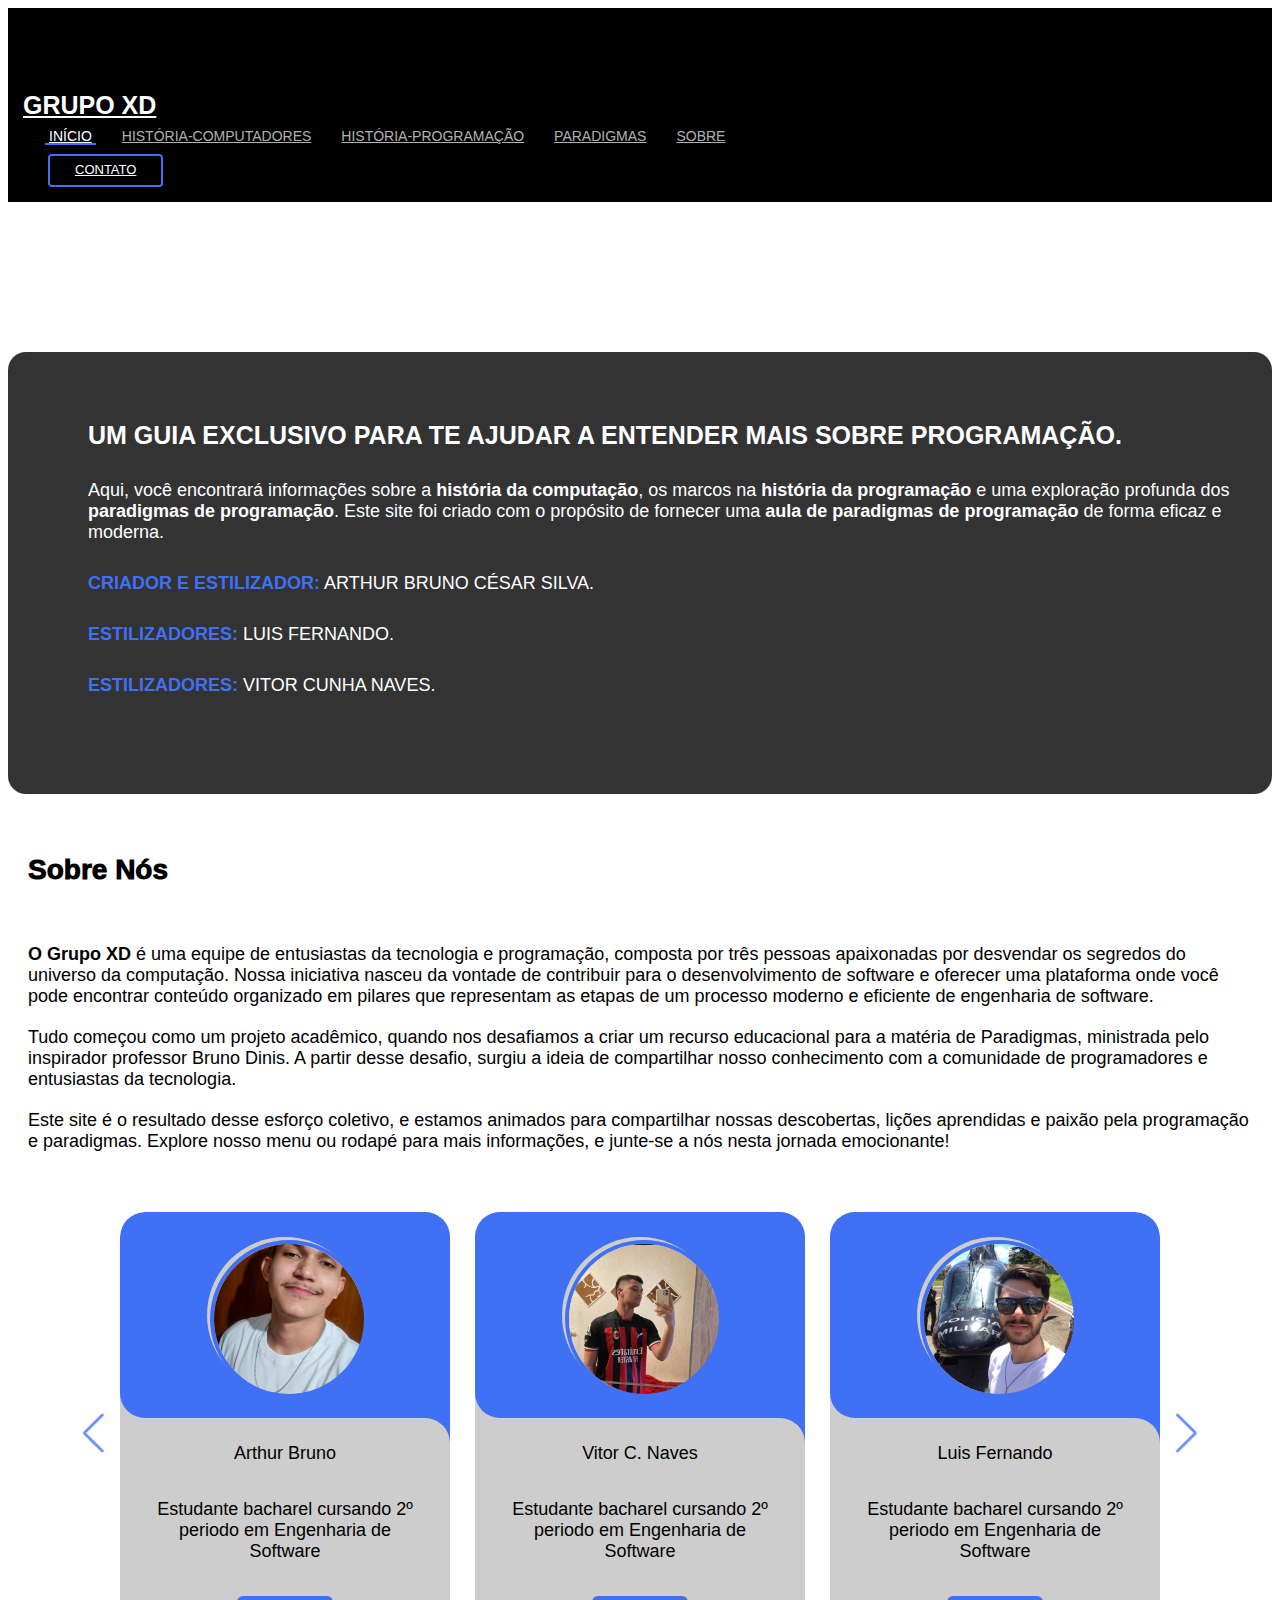
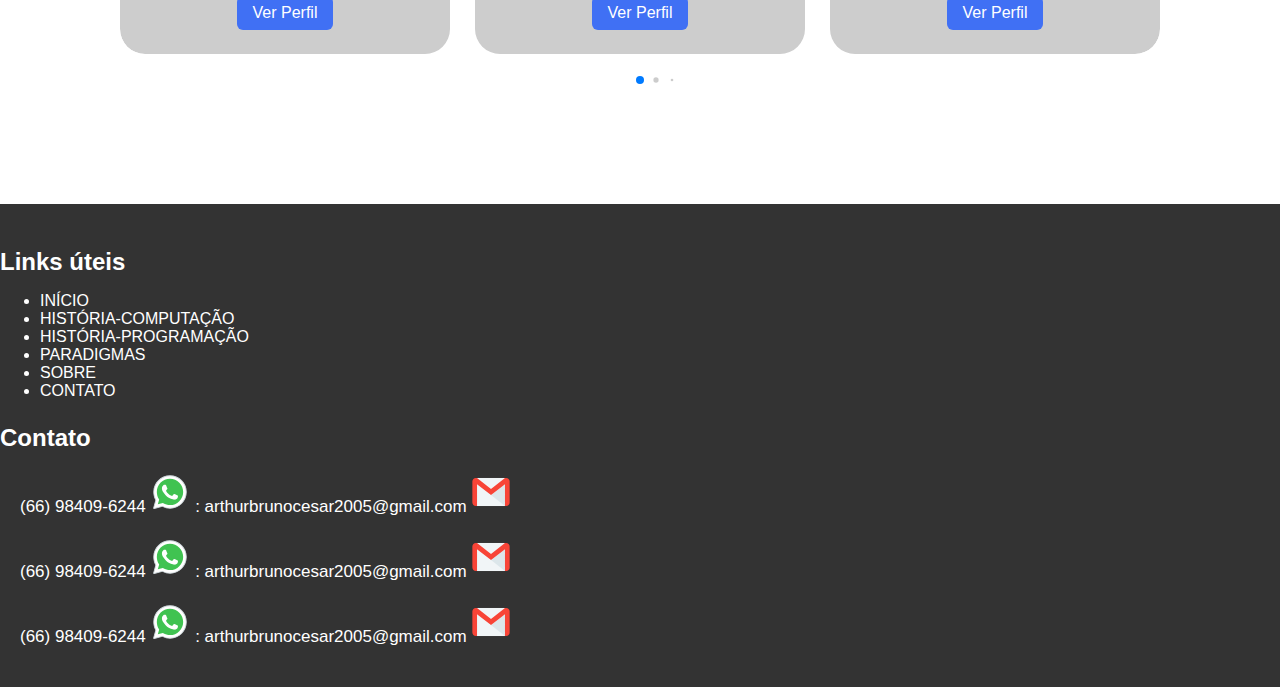
==== index.html @ 68b2c545 "Site-Paradigmas" ====
<!DOCTYPE html>
<html lang="pt-br">
<head>
    <meta charset="UTF-8">
    <meta http-equiv="X-UA-Compatible" content="IE=edge">
    <meta name="viewport" content="width=device-width, initial-scale=1.0">
    <!-- Bootstrap CSS -->
    <link rel="stylesheet" href="https://stackpath.bootstrapcdn.com/bootstrap/4.1.3/css/bootstrap.min.css" integrity="sha384-MCw98/SFnGE8fJT3GXwEOngsV7Zt27NXFoaoApmYm81iuXoPkFOJwJ8ERdknLPMO" crossorigin="anonymous">
    <link rel="stylesheet" href="slide/style.css/estilo-perfis-sobre-nos.css">
    <script src="https://cdnjs.cloudflare.com/ajax/libs/popper.js/1.14.3/umd/popper.min.js" integrity="sha384-ZMP7rVo3mIykV+2+9J3UJ46jBk0WLaUAdn689aCwoqbBJiSnjAK/l8WvCWPIPm49" crossorigin="anonymous"></script>
    <link href="site-estilo/css/estilo-site.css" rel="stylesheet">
    <link rel="stylesheet" href="https://use.fontawesome.com/releases/v5.13.0/css/all.css"> <!-- Adicione este link para o Font Awesome -->
    <title>GRUPO XD</title>
    <link href="https://fonts.googleapis.com/icon?family=Material+Icons" rel="stylesheet">

    <!-- Swiper CSS -->

</head>
<body>
  <header id="header" class="fixed-top">
    <div class="container d-flex align-items-center">
      <div class="logo">
        <img src="img/Imagem_logo-removebg-preview.png" class="logo-image">
      </div>
      <h1 class="logo mr-auto"><a href="#">GRUPO XD</a></h1>

      <!-- Ícone do menu hambúrguer -->

      
<div class="hamburger-menu">
  <a class="icon hamburger-icon pl-2 pr-2 p-1 float-right" href="#hamburger-icon" onclick="toggleMenu()">
    <i class="fa fa-bars" style="color: white;"></i>
  </a>
  <!-- Ícone "X" de fechamento -->
  <a class="icon close-icon pl-2 pr-2 p-1 float-right" href="#close-icon" onclick="toggleMenu()" style="display: none;">
    <i class="fa fa-times" style="color: #fff;"></i>
  </a>
</div>


      <!-- Menu de Navegação -->
       <nav class="nav-menu custom-nav-menu">
        <ul>
          <li class="active"><a href="index.html" id="Inicial1">Início</a></li>
          <li><a href="historia-computacao.html" id="Historia-Computacao1">História-Computadores</a></li>
          <li><a href="historia-programacao.html" id="Historia-Programação1" onclick="showSection('historia-programacao')">História-Programação</a></li>
          <li><a href="paradigmas.html" id="Paradigmas1" onclick="showSection('paradigmas')">Paradigmas</a></li>
          <li><a href="#">Sobre</a></li>
        </ul>
      </nav> <!-- Fim da nav -->
      <a href="#" class="get-started-btn scrollto">Contato</a>
    </div>
  </header>

  <!-- Adicione o código restante do corpo da página aqui -->

  <script>

function closeMenu() {
  const navMenu = document.querySelector('.custom-nav-menu'); // Use a classe correta do seu menu aqui
  const hamburgerIcon = document.querySelector('.hamburger-icon');
  const closeIcon = document.querySelector('.close-icon');
  const header = document.querySelector('.titulo-cabecalho-bootstrap');

  if (navMenu.classList.contains('show-menu')) {
    navMenu.classList.remove('show-menu'); // Fecha o menu

    // Atualiza a exibição dos ícones
    hamburgerIcon.style.display = 'block';
    closeIcon.style.display = 'none';

    // Reajusta a margem do cabeçalho
    header.style.marginTop = '150px'; // Ajuste este valor conforme necessário
  }
}

// Evento de redimensionamento da janela
window.addEventListener('resize', function () {
  if (window.innerWidth > 768) {
    // Chame closeMenu() ao redimensionar se necessário
    closeMenu();
  }
});

// Evento de rolagem
window.addEventListener('scroll', function () {
  // Chame closeMenu() ao rolar
  closeMenu();
});

function toggleMenu() {
  const navMenu = document.querySelector('.custom-nav-menu');
  const header = document.querySelector('.titulo-cabecalho-bootstrap');
  const hamburgerIcon = document.querySelector('.hamburger-icon');
  const closeIcon = document.querySelector('.close-icon');

  // Verifique se a classe 'show-menu' está presente no menu
  if (navMenu.classList.contains('show-menu')) {
    // Se o menu estiver aberto, remova a margem superior e esconda o ícone "X"
    header.style.marginTop = '150px';
    closeIcon.style.display = 'none';
    hamburgerIcon.style.display = 'block';
  } else {
    // Se o menu estiver fechado, adicione a margem superior e mostre o ícone "X"
    header.style.marginTop = '420px';
    closeIcon.style.display = 'block';
    hamburgerIcon.style.display = 'none';
  }
  
  // Adicione ou remova a classe 'show-menu' no menu
  navMenu.classList.toggle('show-menu');
}


// Adicione um evento de redimensionamento da janela
window.addEventListener('resize', function () {
  const navMenu = document.querySelector('.custom-nav-menu');
  const header = document.querySelector('.titulo-cabecalho-bootstrap');
  if (window.innerWidth > 768) {
    // Se a largura da tela for maior que 768px, feche o menu e redefina a margem superior
    header.style.marginTop = '150px';
    navMenu.classList.remove('show-menu');
  }
});

window.addEventListener('scroll', function () {
  const navMenu = document.querySelector('.nav-menu');
  if (window.scrollY > 150) {
    navMenu.classList.add('recolhida');
  } else {
    navMenu.classList.remove('recolhida');
  }
});








  </script>
</body>


<div class="container-fluid titulo-cabecalho-bootstrap col-11" style="border:17.5px solid color">
  <h2 class="titulo"><strong>UM GUIA EXCLUSIVO PARA TE AJUDAR A ENTENDER MAIS SOBRE PROGRAMAÇÃO.</strong></h2>
  <p class="texto">Aqui, você encontrará informações sobre a <strong>história da computação</strong>, os marcos na <strong>história da programação</strong> e uma exploração profunda dos <strong>paradigmas de programação</strong>. Este site foi criado com o propósito de fornecer uma <strong>aula de paradigmas de programação</strong> de forma eficaz e moderna.</p>
  <p class="texto"><span class="estilo"><strong>CRIADOR E ESTILIZADOR:</strong></span><span class="nome"> ARTHUR BRUNO CÉSAR SILVA</span>.</p>
  <p class="texto"><span class="estilo"><strong>ESTILIZADORES:</strong></span><span class="nome"> LUIS FERNANDO</span>.</p>
  <p class="texto"><span class="estilo"><strong>ESTILIZADORES:</strong></span><span class="nome"> VITOR CUNHA NAVES</span>.</p>
</div>
      <div class="container titulo-cabecalho-bootstrap-1">
        <h3>Sobre Nós</h3>
        <br>
            <p><strong>O Grupo XD</strong> é uma equipe de entusiastas da tecnologia e programação, composta por três pessoas apaixonadas por desvendar os segredos do universo da computação. Nossa iniciativa nasceu da vontade de contribuir para o desenvolvimento de software e oferecer uma plataforma onde você pode encontrar conteúdo organizado em pilares que representam as etapas de um processo moderno e eficiente de engenharia de software.</p>
            <p>Tudo começou como um projeto acadêmico, quando nos desafiamos a criar um recurso educacional para a matéria de Paradigmas, ministrada pelo inspirador professor Bruno Dinis. A partir desse desafio, surgiu a ideia de compartilhar nosso conhecimento com a comunidade de programadores e entusiastas da tecnologia.</p>
            <p>Este site é o resultado desse esforço coletivo, e estamos animados para compartilhar nossas descobertas, lições aprendidas e paixão pela programação e paradigmas. Explore nosso menu ou rodapé para mais informações, e junte-se a nós nesta jornada emocionante!</p>

<body1>
  
<div class="slide-container swiper">
  <div class="slide-content">
    <div class="card-wrapper swiper-wrapper">
      <div class="card swiper-slide">
        <div class="image-content">
          <span class="overlay"></span>

            <div class="card-image">
              <img src="img/Imagem-perfil-Arthur.jpg" alt="" class="card-img">
            </div>
        </div>

        <div class="card-content">
          <h2 class="name">Arthur Bruno</h2>
          <p class="descricao"> Estudante bacharel cursando 2º periodo em Engenharia de Software</p>

          <button class="button">Ver Perfil</button>
        </div>
      </div><div class="card swiper-slide">
        <div class="image-content">
          <span class="overlay"></span>

            <div class="card-image">
              <img src="img/Imagem-perfil-Vitor.jpg" alt="" class="card-img">
            </div>
        </div>

        <div class="card-content">
          <h2 class="name">Vitor C. Naves</h2>
          <p class="descricao"> Estudante bacharel cursando 2º periodo em Engenharia de Software</p>

          <button class="button">Ver Perfil</button>
        </div>
      </div><div class="card swiper-slide">
        <div class="image-content">
          <span class="overlay"></span>

            <div class="card-image">
              <img src="img/Imagem-perfil-Luiz.jpg" alt="" class="card-img">
            </div>
        </div>

        <div class="card-content">
          <h2 class="name">Luis Fernando </h2>
          <p class="descricao"> Estudante bacharel cursando 2º periodo em Engenharia de Software</p>

          <button class="button">Ver Perfil</button>
        </div>
      </div>
    </div>
  </div>
  <div class="swiper-button-next swiper-navBtn"></div>
  <div class="swiper-button-prev swiper-navBtn"></div>
  <div class="swiper-pagination"></div>

</div>
</body1>












            
            <footer class="rodape">
    <div class="container">
        <div class="row">
            <div class="col-md-6">
                <h4><span class="highlighted-text">Links úteis</span></h4>
                <ul>
                    <li><a href="#">INÍCIO</a></li>
                    <li><a href="#">HISTÓRIA-COMPUTAÇÃO</a></li>
                    <li><a href="#">HISTÓRIA-PROGRAMAÇÃO</a></li>
                    <li><a href="#">PARADIGMAS</a></li>
                    <li><a href="#">SOBRE</a></li>
                    <li><a href="#">CONTATO</a></li>
                </ul>
            </div>
            <div class="col-md-6">
                <h4><span class="highlighted-text">Contato</span></h4>
                <div class="text-left">
                <p>
                    (66) 98409-6244
                    <a href="https://wa.me/5566984096244">
                        <!-- Ícone do WhatsApp aqui -->
                        <svg xmlns="http://www.w3.org/2000/svg" x="0px" y="0px" width="40" height="40" viewBox="0 0 48 48">
                          <path fill="#fff" d="M4.9,43.3l2.7-9.8C5.9,30.6,5,27.3,5,24C5,13.5,13.5,5,24,5c5.1,0,9.8,2,13.4,5.6	C41,14.2,43,18.9,43,24c0,10.5-8.5,19-19,19c0,0,0,0,0,0h0c-3.2,0-6.3-0.8-9.1-2.3L4.9,43.3z"></path><path fill="#fff" d="M4.9,43.8c-0.1,0-0.3-0.1-0.4-0.1c-0.1-0.1-0.2-0.3-0.1-0.5L7,33.5c-1.6-2.9-2.5-6.2-2.5-9.6	C4.5,13.2,13.3,4.5,24,4.5c5.2,0,10.1,2,13.8,5.7c3.7,3.7,5.7,8.6,5.7,13.8c0,10.7-8.7,19.5-19.5,19.5c-3.2,0-6.3-0.8-9.1-2.3	L5,43.8C5,43.8,4.9,43.8,4.9,43.8z"></path><path fill="#cfd8dc" d="M24,5c5.1,0,9.8,2,13.4,5.6C41,14.2,43,18.9,43,24c0,10.5-8.5,19-19,19h0c-3.2,0-6.3-0.8-9.1-2.3	L4.9,43.3l2.7-9.8C5.9,30.6,5,27.3,5,24C5,13.5,13.5,5,24,5 M24,43L24,43L24,43 M24,43L24,43L24,43 M24,4L24,4C13,4,4,13,4,24	c0,3.4,0.8,6.7,2.5,9.6L3.9,43c-0.1,0.3,0,0.7,0.3,1c0.2,0.2,0.4,0.3,0.7,0.3c0.1,0,0.2,0,0.3,0l9.7-2.5c2.8,1.5,6,2.2,9.2,2.2	c11,0,20-9,20-20c0-5.3-2.1-10.4-5.8-14.1C34.4,6.1,29.4,4,24,4L24,4z"></path><path fill="#40c351" d="M35.2,12.8c-3-3-6.9-4.6-11.2-4.6C15.3,8.2,8.2,15.3,8.2,24c0,3,0.8,5.9,2.4,8.4L11,33l-1.6,5.8	l6-1.6l0.6,0.3c2.4,1.4,5.2,2.2,8,2.2h0c8.7,0,15.8-7.1,15.8-15.8C39.8,19.8,38.2,15.8,35.2,12.8z"></path><path fill="#fff" fill-rule="evenodd" d="M19.3,16c-0.4-0.8-0.7-0.8-1.1-0.8c-0.3,0-0.6,0-0.9,0	s-0.8,0.1-1.3,0.6c-0.4,0.5-1.7,1.6-1.7,4s1.7,4.6,1.9,4.9s3.3,5.3,8.1,7.2c4,1.6,4.8,1.3,5.7,1.2c0.9-0.1,2.8-1.1,3.2-2.3	c0.4-1.1,0.4-2.1,0.3-2.3c-0.1-0.2-0.4-0.3-0.9-0.6s-2.8-1.4-3.2-1.5c-0.4-0.2-0.8-0.2-1.1,0.2c-0.3,0.5-1.2,1.5-1.5,1.9	c-0.3,0.3-0.6,0.4-1,0.1c-0.5-0.2-2-0.7-3.8-2.4c-1.4-1.3-2.4-2.8-2.6-3.3c-0.3-0.5,0-0.7,0.2-1c0.2-0.2,0.5-0.6,0.7-0.8	c0.2-0.3,0.3-0.5,0.5-0.8c0.2-0.3,0.1-0.6,0-0.8C20.6,19.3,19.7,17,19.3,16z" clip-rule="evenodd"></path>
                          </svg>
                    </a>
                    : arthurbrunocesar2005@gmail.com
                    <a href="mailto:arthurbrunocesar2005@gmail.com">
                        <!-- Ícone do Gmail aqui -->
                        <?xml version="1.0" ?><!DOCTYPE svg  PUBLIC '-//W3C//DTD SVG 1.1//EN'  'http://www.w3.org/Graphics/SVG/1.1/DTD/svg11.dtd'><svg height="40" style="enable-background:new 0 0 512 512;" version="1.1" viewBox="0 0 512 512" width="40" xml:space="preserve" xmlns="http://www.w3.org/2000/svg" xmlns:xlink="http://www.w3.org/1999/xlink"><g id="_x31_12-gmail_x2C__email_x2C__mail"><g><g><g><rect height="358.87" style="fill:#F1F5F7;" width="357.904" x="77.045" y="76.565"/><path d="M256.002,293.738l178.947,141.697v-279.74L256.002,293.738z M256.002,293.738" style="fill:#DCE6EA;"/><path d="M449.861,76.565h-14.912L256.002,218.26L77.045,76.565H62.134      c-24.693,0-44.737,20.094-44.737,44.858v269.152c0,24.759,20.044,44.859,44.737,44.859h14.911v-279.74l178.957,138.014      l178.947-138.047v279.773h14.912c24.699,0,44.742-20.101,44.742-44.859V121.424C494.604,96.66,474.561,76.565,449.861,76.565      L449.861,76.565z M449.861,76.565" style="fill:#F84437;"/></g></g></g></g><g id="Layer_1"/></svg>
                    </a>
                </p>
                <p>
                    (66) 98409-6244
                    <a href="https://wa.me/5566984096244">
                        <!-- Ícone do WhatsApp aqui -->
                        <svg xmlns="http://www.w3.org/2000/svg" x="0px" y="0px" width="40" height="40" viewBox="0 0 48 48">
                          <path fill="#fff" d="M4.9,43.3l2.7-9.8C5.9,30.6,5,27.3,5,24C5,13.5,13.5,5,24,5c5.1,0,9.8,2,13.4,5.6	C41,14.2,43,18.9,43,24c0,10.5-8.5,19-19,19c0,0,0,0,0,0h0c-3.2,0-6.3-0.8-9.1-2.3L4.9,43.3z"></path><path fill="#fff" d="M4.9,43.8c-0.1,0-0.3-0.1-0.4-0.1c-0.1-0.1-0.2-0.3-0.1-0.5L7,33.5c-1.6-2.9-2.5-6.2-2.5-9.6	C4.5,13.2,13.3,4.5,24,4.5c5.2,0,10.1,2,13.8,5.7c3.7,3.7,5.7,8.6,5.7,13.8c0,10.7-8.7,19.5-19.5,19.5c-3.2,0-6.3-0.8-9.1-2.3	L5,43.8C5,43.8,4.9,43.8,4.9,43.8z"></path><path fill="#cfd8dc" d="M24,5c5.1,0,9.8,2,13.4,5.6C41,14.2,43,18.9,43,24c0,10.5-8.5,19-19,19h0c-3.2,0-6.3-0.8-9.1-2.3	L4.9,43.3l2.7-9.8C5.9,30.6,5,27.3,5,24C5,13.5,13.5,5,24,5 M24,43L24,43L24,43 M24,43L24,43L24,43 M24,4L24,4C13,4,4,13,4,24	c0,3.4,0.8,6.7,2.5,9.6L3.9,43c-0.1,0.3,0,0.7,0.3,1c0.2,0.2,0.4,0.3,0.7,0.3c0.1,0,0.2,0,0.3,0l9.7-2.5c2.8,1.5,6,2.2,9.2,2.2	c11,0,20-9,20-20c0-5.3-2.1-10.4-5.8-14.1C34.4,6.1,29.4,4,24,4L24,4z"></path><path fill="#40c351" d="M35.2,12.8c-3-3-6.9-4.6-11.2-4.6C15.3,8.2,8.2,15.3,8.2,24c0,3,0.8,5.9,2.4,8.4L11,33l-1.6,5.8	l6-1.6l0.6,0.3c2.4,1.4,5.2,2.2,8,2.2h0c8.7,0,15.8-7.1,15.8-15.8C39.8,19.8,38.2,15.8,35.2,12.8z"></path><path fill="#fff" fill-rule="evenodd" d="M19.3,16c-0.4-0.8-0.7-0.8-1.1-0.8c-0.3,0-0.6,0-0.9,0	s-0.8,0.1-1.3,0.6c-0.4,0.5-1.7,1.6-1.7,4s1.7,4.6,1.9,4.9s3.3,5.3,8.1,7.2c4,1.6,4.8,1.3,5.7,1.2c0.9-0.1,2.8-1.1,3.2-2.3	c0.4-1.1,0.4-2.1,0.3-2.3c-0.1-0.2-0.4-0.3-0.9-0.6s-2.8-1.4-3.2-1.5c-0.4-0.2-0.8-0.2-1.1,0.2c-0.3,0.5-1.2,1.5-1.5,1.9	c-0.3,0.3-0.6,0.4-1,0.1c-0.5-0.2-2-0.7-3.8-2.4c-1.4-1.3-2.4-2.8-2.6-3.3c-0.3-0.5,0-0.7,0.2-1c0.2-0.2,0.5-0.6,0.7-0.8	c0.2-0.3,0.3-0.5,0.5-0.8c0.2-0.3,0.1-0.6,0-0.8C20.6,19.3,19.7,17,19.3,16z" clip-rule="evenodd"></path>
                          </svg>
                    </a>
                    : arthurbrunocesar2005@gmail.com
                    <a href="mailto:arthurbrunocesar2005@gmail.com">
                        <!-- Ícone do Gmail aqui -->
                        <?xml version="1.0" ?><!DOCTYPE svg  PUBLIC '-//W3C//DTD SVG 1.1//EN'  'http://www.w3.org/Graphics/SVG/1.1/DTD/svg11.dtd'><svg height="40" style="enable-background:new 0 0 512 512;" version="1.1" viewBox="0 0 512 512" width="40" xml:space="preserve" xmlns="http://www.w3.org/2000/svg" xmlns:xlink="http://www.w3.org/1999/xlink"><g id="_x31_12-gmail_x2C__email_x2C__mail"><g><g><g><rect height="358.87" style="fill:#F1F5F7;" width="357.904" x="77.045" y="76.565"/><path d="M256.002,293.738l178.947,141.697v-279.74L256.002,293.738z M256.002,293.738" style="fill:#DCE6EA;"/><path d="M449.861,76.565h-14.912L256.002,218.26L77.045,76.565H62.134      c-24.693,0-44.737,20.094-44.737,44.858v269.152c0,24.759,20.044,44.859,44.737,44.859h14.911v-279.74l178.957,138.014      l178.947-138.047v279.773h14.912c24.699,0,44.742-20.101,44.742-44.859V121.424C494.604,96.66,474.561,76.565,449.861,76.565      L449.861,76.565z M449.861,76.565" style="fill:#F84437;"/></g></g></g></g><g id="Layer_1"/></svg>
                    </a>
                </p>
                <p>
                    (66) 98409-6244
                    <a href="https://wa.me/5566984096244">
                        <!-- Ícone do WhatsApp aqui -->
                        <svg xmlns="http://www.w3.org/2000/svg" x="0px" y="0px" width="40" height="40" viewBox="0 0 48 48">
                          <path fill="#fff" d="M4.9,43.3l2.7-9.8C5.9,30.6,5,27.3,5,24C5,13.5,13.5,5,24,5c5.1,0,9.8,2,13.4,5.6	C41,14.2,43,18.9,43,24c0,10.5-8.5,19-19,19c0,0,0,0,0,0h0c-3.2,0-6.3-0.8-9.1-2.3L4.9,43.3z"></path><path fill="#fff" d="M4.9,43.8c-0.1,0-0.3-0.1-0.4-0.1c-0.1-0.1-0.2-0.3-0.1-0.5L7,33.5c-1.6-2.9-2.5-6.2-2.5-9.6	C4.5,13.2,13.3,4.5,24,4.5c5.2,0,10.1,2,13.8,5.7c3.7,3.7,5.7,8.6,5.7,13.8c0,10.7-8.7,19.5-19.5,19.5c-3.2,0-6.3-0.8-9.1-2.3	L5,43.8C5,43.8,4.9,43.8,4.9,43.8z"></path><path fill="#cfd8dc" d="M24,5c5.1,0,9.8,2,13.4,5.6C41,14.2,43,18.9,43,24c0,10.5-8.5,19-19,19h0c-3.2,0-6.3-0.8-9.1-2.3	L4.9,43.3l2.7-9.8C5.9,30.6,5,27.3,5,24C5,13.5,13.5,5,24,5 M24,43L24,43L24,43 M24,43L24,43L24,43 M24,4L24,4C13,4,4,13,4,24	c0,3.4,0.8,6.7,2.5,9.6L3.9,43c-0.1,0.3,0,0.7,0.3,1c0.2,0.2,0.4,0.3,0.7,0.3c0.1,0,0.2,0,0.3,0l9.7-2.5c2.8,1.5,6,2.2,9.2,2.2	c11,0,20-9,20-20c0-5.3-2.1-10.4-5.8-14.1C34.4,6.1,29.4,4,24,4L24,4z"></path><path fill="#40c351" d="M35.2,12.8c-3-3-6.9-4.6-11.2-4.6C15.3,8.2,8.2,15.3,8.2,24c0,3,0.8,5.9,2.4,8.4L11,33l-1.6,5.8	l6-1.6l0.6,0.3c2.4,1.4,5.2,2.2,8,2.2h0c8.7,0,15.8-7.1,15.8-15.8C39.8,19.8,38.2,15.8,35.2,12.8z"></path><path fill="#fff" fill-rule="evenodd" d="M19.3,16c-0.4-0.8-0.7-0.8-1.1-0.8c-0.3,0-0.6,0-0.9,0	s-0.8,0.1-1.3,0.6c-0.4,0.5-1.7,1.6-1.7,4s1.7,4.6,1.9,4.9s3.3,5.3,8.1,7.2c4,1.6,4.8,1.3,5.7,1.2c0.9-0.1,2.8-1.1,3.2-2.3	c0.4-1.1,0.4-2.1,0.3-2.3c-0.1-0.2-0.4-0.3-0.9-0.6s-2.8-1.4-3.2-1.5c-0.4-0.2-0.8-0.2-1.1,0.2c-0.3,0.5-1.2,1.5-1.5,1.9	c-0.3,0.3-0.6,0.4-1,0.1c-0.5-0.2-2-0.7-3.8-2.4c-1.4-1.3-2.4-2.8-2.6-3.3c-0.3-0.5,0-0.7,0.2-1c0.2-0.2,0.5-0.6,0.7-0.8	c0.2-0.3,0.3-0.5,0.5-0.8c0.2-0.3,0.1-0.6,0-0.8C20.6,19.3,19.7,17,19.3,16z" clip-rule="evenodd"></path>
                          </svg>
                    </a>
                    : arthurbrunocesar2005@gmail.com
                    <a href="mailto:arthurbrunocesar2005@gmail.com">
                        <!-- Ícone do Gmail aqui -->
                        <?xml version="1.0" ?><!DOCTYPE svg  PUBLIC '-//W3C//DTD SVG 1.1//EN'  'http://www.w3.org/Graphics/SVG/1.1/DTD/svg11.dtd'><svg height="40" style="enable-background:new 0 0 512 512;" version="1.1" viewBox="0 0 512 512" width="40" xml:space="preserve" xmlns="http://www.w3.org/2000/svg" xmlns:xlink="http://www.w3.org/1999/xlink"><g id="_x31_12-gmail_x2C__email_x2C__mail"><g><g><g><rect height="358.87" style="fill:#F1F5F7;" width="357.904" x="77.045" y="76.565"/><path d="M256.002,293.738l178.947,141.697v-279.74L256.002,293.738z M256.002,293.738" style="fill:#DCE6EA;"/><path d="M449.861,76.565h-14.912L256.002,218.26L77.045,76.565H62.134      c-24.693,0-44.737,20.094-44.737,44.858v269.152c0,24.759,20.044,44.859,44.737,44.859h14.911v-279.74l178.957,138.014      l178.947-138.047v279.773h14.912c24.699,0,44.742-20.101,44.742-44.859V121.424C494.604,96.66,474.561,76.565,449.861,76.565      L449.861,76.565z M449.861,76.565" style="fill:#F84437;"/></g></g></g></g><g id="Layer_1"/></svg>
                    </a>
                </p>
            </div>
        </div>
    </div>
</footer>   

    <script src="https://code.jquery.com/jquery-3.3.1.slim.min.js" integrity="sha384-q8i/X+965DzO0rT7abK41JStQIAqVgRVzpbzo5smXKp4YfRvH+8abtTE1Pi6jizo" crossorigin="anonymous"></script>
    <script src="https://stackpath.bootstrapcdn.com/bootstrap/4.1.3/js/bootstrap.min.js" integrity="sha384-ChfqqxuZUCnJSK3+MXmPNIyE6ZbWh2IMqE241rYiqJxyMiZ6OW/JmZQ5stwEULTy" crossorigin="anonymous"></script>
    <!-- Swiper JS-->
    <script src="js/swiper-bundle.min.js"></script>
    <!--- JavaScript-->
    <script src="js/script.js"></script>
</body>
</html>
---- slide/style.css/estilo-perfis-sobre-nos.css ----
/**
 * Swiper 8.1.6
 * Most modern mobile touch slider and framework with hardware accelerated transitions
 * https://swiperjs.com
 *
 * Copyright 2014-2022 Vladimir Kharlampidi
 *
 * Released under the MIT License
 *
 * Released on: May 25, 2022
 */

 @font-face{font-family:swiper-icons;src:url('data:application/font-woff;charset=utf-8;base64, [base64]//wADZ2x5ZgAAAywAAADMAAAD2MHtryVoZWFkAAABbAAAADAAAAA2E2+eoWhoZWEAAAGcAAAAHwAAACQC9gDzaG10eAAAAigAAAAZAAAArgJkABFsb2NhAAAC0AAAAFoAAABaFQAUGG1heHAAAAG8AAAAHwAAACAAcABAbmFtZQAAA/gAAAE5AAACXvFdBwlwb3N0AAAFNAAAAGIAAACE5s74hXjaY2BkYGAAYpf5Hu/j+W2+MnAzMYDAzaX6QjD6/4//Bxj5GA8AuRwMYGkAPywL13jaY2BkYGA88P8Agx4j+/8fQDYfA1AEBWgDAIB2BOoAeNpjYGRgYNBh4GdgYgABEMnIABJzYNADCQAACWgAsQB42mNgYfzCOIGBlYGB0YcxjYGBwR1Kf2WQZGhhYGBiYGVmgAFGBiQQkOaawtDAoMBQxXjg/wEGPcYDDA4wNUA2CCgwsAAAO4EL6gAAeNpj2M0gyAACqxgGNWBkZ2D4/wMA+xkDdgAAAHjaY2BgYGaAYBkGRgYQiAHyGMF8FgYHIM3DwMHABGQrMOgyWDLEM1T9/w8UBfEMgLzE////P/5//f/V/xv+r4eaAAeMbAxwIUYmIMHEgKYAYjUcsDAwsLKxc3BycfPw8jEQA/[base64]/uznmfPFBNODM2K7MTQ45YEAZqGP81AmGGcF3iPqOop0r1SPTaTbVkfUe4HXj97wYE+yNwWYxwWu4v1ugWHgo3S1XdZEVqWM7ET0cfnLGxWfkgR42o2PvWrDMBSFj/IHLaF0zKjRgdiVMwScNRAoWUoH78Y2icB/yIY09An6AH2Bdu/UB+yxopYshQiEvnvu0dURgDt8QeC8PDw7Fpji3fEA4z/PEJ6YOB5hKh4dj3EvXhxPqH/SKUY3rJ7srZ4FZnh1PMAtPhwP6fl2PMJMPDgeQ4rY8YT6Gzao0eAEA409DuggmTnFnOcSCiEiLMgxCiTI6Cq5DZUd3Qmp10vO0LaLTd2cjN4fOumlc7lUYbSQcZFkutRG7g6JKZKy0RmdLY680CDnEJ+UMkpFFe1RN7nxdVpXrC4aTtnaurOnYercZg2YVmLN/d/gczfEimrE/fs/bOuq29Zmn8tloORaXgZgGa78yO9/cnXm2BpaGvq25Dv9S4E9+5SIc9PqupJKhYFSSl47+Qcr1mYNAAAAeNptw0cKwkAAAMDZJA8Q7OUJvkLsPfZ6zFVERPy8qHh2YER+3i/BP83vIBLLySsoKimrqKqpa2hp6+jq6RsYGhmbmJqZSy0sraxtbO3sHRydnEMU4uR6yx7JJXveP7WrDycAAAAAAAH//wACeNpjYGRgYOABYhkgZgJCZgZNBkYGLQZtIJsFLMYAAAw3ALgAeNolizEKgDAQBCchRbC2sFER0YD6qVQiBCv/H9ezGI6Z5XBAw8CBK/m5iQQVauVbXLnOrMZv2oLdKFa8Pjuru2hJzGabmOSLzNMzvutpB3N42mNgZGBg4GKQYzBhYMxJLMlj4GBgAYow/P/PAJJhLM6sSoWKfWCAAwDAjgbRAAB42mNgYGBkAIIbCZo5IPrmUn0hGA0AO8EFTQAA');font-weight:400;font-style:normal}:root{--swiper-theme-color:#007aff}.swiper{margin-left:auto;margin-right:auto;position:relative;overflow:hidden;list-style:none;padding:0;z-index:1}.swiper-vertical>.swiper-wrapper{flex-direction:column}.swiper-wrapper{position:relative;width:100%;height:100%;z-index:1;display:flex;transition-property:transform;box-sizing:content-box}.swiper-android .swiper-slide,.swiper-wrapper{transform:translate3d(0px,0,0)}.swiper-pointer-events{touch-action:pan-y}.swiper-pointer-events.swiper-vertical{touch-action:pan-x}.swiper-slide{flex-shrink:0;width:100%;height:100%;position:relative;transition-property:transform}.swiper-slide-invisible-blank{visibility:hidden}.swiper-autoheight,.swiper-autoheight .swiper-slide{height:auto}.swiper-autoheight .swiper-wrapper{align-items:flex-start;transition-property:transform,height}.swiper-backface-hidden .swiper-slide{transform:translateZ(0);-webkit-backface-visibility:hidden;backface-visibility:hidden}.swiper-3d,.swiper-3d.swiper-css-mode .swiper-wrapper{perspective:1200px}.swiper-3d .swiper-cube-shadow,.swiper-3d .swiper-slide,.swiper-3d .swiper-slide-shadow,.swiper-3d .swiper-slide-shadow-bottom,.swiper-3d .swiper-slide-shadow-left,.swiper-3d .swiper-slide-shadow-right,.swiper-3d .swiper-slide-shadow-top,.swiper-3d .swiper-wrapper{transform-style:preserve-3d}.swiper-3d .swiper-slide-shadow,.swiper-3d .swiper-slide-shadow-bottom,.swiper-3d .swiper-slide-shadow-left,.swiper-3d .swiper-slide-shadow-right,.swiper-3d .swiper-slide-shadow-top{position:absolute;left:0;top:0;width:100%;height:100%;pointer-events:none;z-index:10}.swiper-3d .swiper-slide-shadow{background:rgba(0,0,0,.15)}.swiper-3d .swiper-slide-shadow-left{background-image:linear-gradient(to left,rgba(0,0,0,.5),rgba(0,0,0,0))}.swiper-3d .swiper-slide-shadow-right{background-image:linear-gradient(to right,rgba(0,0,0,.5),rgba(0,0,0,0))}.swiper-3d .swiper-slide-shadow-top{background-image:linear-gradient(to top,rgba(0,0,0,.5),rgba(0,0,0,0))}.swiper-3d .swiper-slide-shadow-bottom{background-image:linear-gradient(to bottom,rgba(0,0,0,.5),rgba(0,0,0,0))}.swiper-css-mode>.swiper-wrapper{overflow:auto;scrollbar-width:none;-ms-overflow-style:none}.swiper-css-mode>.swiper-wrapper::-webkit-scrollbar{display:none}.swiper-css-mode>.swiper-wrapper>.swiper-slide{scroll-snap-align:start start}.swiper-horizontal.swiper-css-mode>.swiper-wrapper{scroll-snap-type:x mandatory}.swiper-vertical.swiper-css-mode>.swiper-wrapper{scroll-snap-type:y mandatory}.swiper-centered>.swiper-wrapper::before{content:'';flex-shrink:0;order:9999}.swiper-centered.swiper-horizontal>.swiper-wrapper>.swiper-slide:first-child{margin-inline-start:var(--swiper-centered-offset-before)}.swiper-centered.swiper-horizontal>.swiper-wrapper::before{height:100%;min-height:1px;width:var(--swiper-centered-offset-after)}.swiper-centered.swiper-vertical>.swiper-wrapper>.swiper-slide:first-child{margin-block-start:var(--swiper-centered-offset-before)}.swiper-centered.swiper-vertical>.swiper-wrapper::before{width:100%;min-width:1px;height:var(--swiper-centered-offset-after)}.swiper-centered>.swiper-wrapper>.swiper-slide{scroll-snap-align:center center}.swiper-virtual .swiper-slide{-webkit-backface-visibility:hidden;transform:translateZ(0)}.swiper-virtual.swiper-css-mode .swiper-wrapper::after{content:'';position:absolute;left:0;top:0;pointer-events:none}.swiper-virtual.swiper-css-mode.swiper-horizontal .swiper-wrapper::after{height:1px;width:var(--swiper-virtual-size)}.swiper-virtual.swiper-css-mode.swiper-vertical .swiper-wrapper::after{width:1px;height:var(--swiper-virtual-size)}:root{--swiper-navigation-size:44px}.swiper-button-next,.swiper-button-prev{position:absolute;top:50%;width:calc(var(--swiper-navigation-size)/ 44 * 27);height:var(--swiper-navigation-size);margin-top:calc(0px - (var(--swiper-navigation-size)/ 2));z-index:10;cursor:pointer;display:flex;align-items:center;justify-content:center;color:var(--swiper-navigation-color,var(--swiper-theme-color))}.swiper-button-next.swiper-button-disabled,.swiper-button-prev.swiper-button-disabled{opacity:.35;cursor:auto;pointer-events:none}.swiper-button-next.swiper-button-hidden,.swiper-button-prev.swiper-button-hidden{opacity:0;cursor:auto;pointer-events:none}.swiper-button-next:after,.swiper-button-prev:after{font-family:swiper-icons;font-size:var(--swiper-navigation-size);text-transform:none!important;letter-spacing:0;font-variant:initial;line-height:1}.swiper-button-prev,.swiper-rtl .swiper-button-next{left:10px;right:auto}.swiper-button-prev:after,.swiper-rtl .swiper-button-next:after{content:'prev'}.swiper-button-next,.swiper-rtl .swiper-button-prev{right:10px;left:auto}.swiper-button-next:after,.swiper-rtl .swiper-button-prev:after{content:'next'}.swiper-button-lock{display:none}.swiper-pagination{position:absolute;text-align:center;transition:.3s opacity;transform:translate3d(0,0,0);z-index:10}.swiper-pagination.swiper-pagination-hidden{opacity:0}.swiper-horizontal>.swiper-pagination-bullets,.swiper-pagination-bullets.swiper-pagination-horizontal,.swiper-pagination-custom,.swiper-pagination-fraction{bottom:10px;left:0;width:100%}.swiper-pagination-bullets-dynamic{overflow:hidden;font-size:0}.swiper-pagination-bullets-dynamic .swiper-pagination-bullet{transform:scale(.33);position:relative}.swiper-pagination-bullets-dynamic .swiper-pagination-bullet-active{transform:scale(1)}.swiper-pagination-bullets-dynamic .swiper-pagination-bullet-active-main{transform:scale(1)}.swiper-pagination-bullets-dynamic .swiper-pagination-bullet-active-prev{transform:scale(.66)}.swiper-pagination-bullets-dynamic .swiper-pagination-bullet-active-prev-prev{transform:scale(.33)}.swiper-pagination-bullets-dynamic .swiper-pagination-bullet-active-next{transform:scale(.66)}.swiper-pagination-bullets-dynamic .swiper-pagination-bullet-active-next-next{transform:scale(.33)}.swiper-pagination-bullet{width:var(--swiper-pagination-bullet-width,var(--swiper-pagination-bullet-size,8px));height:var(--swiper-pagination-bullet-height,var(--swiper-pagination-bullet-size,8px));display:inline-block;border-radius:50%;background:var(--swiper-pagination-bullet-inactive-color,#000);opacity:var(--swiper-pagination-bullet-inactive-opacity, .2)}button.swiper-pagination-bullet{border:none;margin:0;padding:0;box-shadow:none;-webkit-appearance:none;appearance:none}.swiper-pagination-clickable .swiper-pagination-bullet{cursor:pointer}.swiper-pagination-bullet:only-child{display:none!important}.swiper-pagination-bullet-active{opacity:var(--swiper-pagination-bullet-opacity, 1);background:var(--swiper-pagination-color,var(--swiper-theme-color))}.swiper-pagination-vertical.swiper-pagination-bullets,.swiper-vertical>.swiper-pagination-bullets{right:10px;top:50%;transform:translate3d(0px,-50%,0)}.swiper-pagination-vertical.swiper-pagination-bullets .swiper-pagination-bullet,.swiper-vertical>.swiper-pagination-bullets .swiper-pagination-bullet{margin:var(--swiper-pagination-bullet-vertical-gap,6px) 0;display:block}.swiper-pagination-vertical.swiper-pagination-bullets.swiper-pagination-bullets-dynamic,.swiper-vertical>.swiper-pagination-bullets.swiper-pagination-bullets-dynamic{top:50%;transform:translateY(-50%);width:8px}.swiper-pagination-vertical.swiper-pagination-bullets.swiper-pagination-bullets-dynamic .swiper-pagination-bullet,.swiper-vertical>.swiper-pagination-bullets.swiper-pagination-bullets-dynamic .swiper-pagination-bullet{display:inline-block;transition:.2s transform,.2s top}.swiper-horizontal>.swiper-pagination-bullets .swiper-pagination-bullet,.swiper-pagination-horizontal.swiper-pagination-bullets .swiper-pagination-bullet{margin:0 var(--swiper-pagination-bullet-horizontal-gap,4px)}.swiper-horizontal>.swiper-pagination-bullets.swiper-pagination-bullets-dynamic,.swiper-pagination-horizontal.swiper-pagination-bullets.swiper-pagination-bullets-dynamic{left:50%;transform:translateX(-50%);white-space:nowrap}.swiper-horizontal>.swiper-pagination-bullets.swiper-pagination-bullets-dynamic .swiper-pagination-bullet,.swiper-pagination-horizontal.swiper-pagination-bullets.swiper-pagination-bullets-dynamic .swiper-pagination-bullet{transition:.2s transform,.2s left}.swiper-horizontal.swiper-rtl>.swiper-pagination-bullets-dynamic .swiper-pagination-bullet{transition:.2s transform,.2s right}.swiper-pagination-progressbar{background:rgba(0,0,0,.25);position:absolute}.swiper-pagination-progressbar .swiper-pagination-progressbar-fill{background:var(--swiper-pagination-color,var(--swiper-theme-color));position:absolute;left:0;top:0;width:100%;height:100%;transform:scale(0);transform-origin:left top}.swiper-rtl .swiper-pagination-progressbar .swiper-pagination-progressbar-fill{transform-origin:right top}.swiper-horizontal>.swiper-pagination-progressbar,.swiper-pagination-progressbar.swiper-pagination-horizontal,.swiper-pagination-progressbar.swiper-pagination-vertical.swiper-pagination-progressbar-opposite,.swiper-vertical>.swiper-pagination-progressbar.swiper-pagination-progressbar-opposite{width:100%;height:4px;left:0;top:0}.swiper-horizontal>.swiper-pagination-progressbar.swiper-pagination-progressbar-opposite,.swiper-pagination-progressbar.swiper-pagination-horizontal.swiper-pagination-progressbar-opposite,.swiper-pagination-progressbar.swiper-pagination-vertical,.swiper-vertical>.swiper-pagination-progressbar{width:4px;height:100%;left:0;top:0}.swiper-pagination-lock{display:none}.swiper-scrollbar{border-radius:10px;position:relative;-ms-touch-action:none;
    background:rgba(0,0,0,.1)}.swiper-horizontal>.swiper-scrollbar{position:absolute;left:1%;bottom:3px;z-index:50;height:5px;width:98%}.swiper-vertical>.swiper-scrollbar{position:absolute;right:3px;top:1%;z-index:50;width:5px;height:98%}.swiper-scrollbar-drag{height:100%;width:100%;position:relative;background:rgba(0,0,0,.5);border-radius:10px;left:0;top:0}.swiper-scrollbar-cursor-drag{cursor:move}.swiper-scrollbar-lock{display:none}.swiper-zoom-container{width:100%;height:100%;display:flex;justify-content:center;align-items:center;text-align:center}.swiper-zoom-container>canvas,.swiper-zoom-container>img,.swiper-zoom-container>svg{max-width:100%;max-height:100%;object-fit:contain}.swiper-slide-zoomed{cursor:move}.swiper-lazy-preloader{width:42px;height:42px;position:absolute;left:50%;top:50%;margin-left:-21px;margin-top:-21px;z-index:10;transform-origin:50%;box-sizing:border-box;border:4px solid var(--swiper-preloader-color,var(--swiper-theme-color));border-radius:50%;border-top-color:transparent}.swiper-watch-progress .swiper-slide-visible .swiper-lazy-preloader,.swiper:not(.swiper-watch-progress) .swiper-lazy-preloader{animation:swiper-preloader-spin 1s infinite linear}.swiper-lazy-preloader-white{--swiper-preloader-color:#fff}.swiper-lazy-preloader-black{--swiper-preloader-color:#000}@keyframes swiper-preloader-spin{0%{transform:rotate(0deg)}100%{transform:rotate(360deg)}}.swiper .swiper-notification{position:absolute;left:0;top:0;pointer-events:none;opacity:0;z-index:-1000}.swiper-free-mode>.swiper-wrapper{transition-timing-function:ease-out;margin:0 auto}.swiper-grid>.swiper-wrapper{flex-wrap:wrap}.swiper-grid-column>.swiper-wrapper{flex-wrap:wrap;flex-direction:column}.swiper-fade.swiper-free-mode .swiper-slide{transition-timing-function:ease-out}.swiper-fade .swiper-slide{pointer-events:none;transition-property:opacity}.swiper-fade .swiper-slide .swiper-slide{pointer-events:none}.swiper-fade .swiper-slide-active,.swiper-fade .swiper-slide-active .swiper-slide-active{pointer-events:auto}.swiper-cube{overflow:visible}.swiper-cube .swiper-slide{pointer-events:none;-webkit-backface-visibility:hidden;backface-visibility:hidden;z-index:1;visibility:hidden;transform-origin:0 0;width:100%;height:100%}.swiper-cube .swiper-slide .swiper-slide{pointer-events:none}.swiper-cube.swiper-rtl .swiper-slide{transform-origin:100% 0}.swiper-cube .swiper-slide-active,.swiper-cube .swiper-slide-active .swiper-slide-active{pointer-events:auto}.swiper-cube .swiper-slide-active,.swiper-cube .swiper-slide-next,.swiper-cube .swiper-slide-next+.swiper-slide,.swiper-cube .swiper-slide-prev{pointer-events:auto;visibility:visible}.swiper-cube .swiper-slide-shadow-bottom,.swiper-cube .swiper-slide-shadow-left,.swiper-cube .swiper-slide-shadow-right,.swiper-cube .swiper-slide-shadow-top{z-index:0;-webkit-backface-visibility:hidden;backface-visibility:hidden}.swiper-cube .swiper-cube-shadow{position:absolute;left:0;bottom:0px;width:100%;height:100%;opacity:.6;z-index:0}.swiper-cube .swiper-cube-shadow:before{content:'';background:#000;position:absolute;left:0;top:0;bottom:0;right:0;filter:blur(50px)}.swiper-flip{overflow:visible}.swiper-flip .swiper-slide{pointer-events:none;-webkit-backface-visibility:hidden;backface-visibility:hidden;z-index:1}.swiper-flip .swiper-slide .swiper-slide{pointer-events:none}.swiper-flip .swiper-slide-active,.swiper-flip .swiper-slide-active .swiper-slide-active{pointer-events:auto}.swiper-flip .swiper-slide-shadow-bottom,.swiper-flip .swiper-slide-shadow-left,.swiper-flip .swiper-slide-shadow-right,.swiper-flip .swiper-slide-shadow-top{z-index:0;-webkit-backface-visibility:hidden;backface-visibility:hidden}.swiper-creative .swiper-slide{-webkit-backface-visibility:hidden;backface-visibility:hidden;overflow:hidden;transition-property:transform,opacity,height}.swiper-cards{overflow:visible}.swiper-cards .swiper-slide{transform-origin:center bottom;-webkit-backface-visibility:hidden;backface-visibility:hidden;overflow:hidden}
---- site-estilo/css/estilo-site.css ----
/* Código CSS */
html {
  scroll-behavior: smooth;
}

/* Código Básico */
@import url('https://fonts.googleapis.com/css2?family=Poppins:wght@300;400;500;600;&display=swap');
.hamburger-menu {
  display: none;
}
body{
  font-family: "Open sans", sans-serif;
  color: #000000;
}
a{
  color: #5c9f24;
}
a:hover {
  color: #74c92d;
  text-decoration: none;
}
h1,h2,h3,h4,h5,h6{
  font-family: "Roboto", sans-serif;
}
#header{
  background: #000000;
  padding: 15px;
}
#header .logo{
  font-size: 25px;
  margin: 0;
  padding: 0;
  line-height: 1;
  font-weight: 700;
  text-transform: uppercase;
  white-space: nowrap;
}
#header .logo a{
  color: #fff;
}
#header .logo a:hover{
  color: #4070F4;
}
  /* Menu de Navegação */
.nav-menu ul{
  margin: 0;
  padding: 0;
  list-style: none;
}
.nav-menu > ul{
  display: flex;
}
.nav-menu > ul > li{
  position: relative;
  white-space: nowrap;
  padding: 10px 0 10px 22px;
}
.nav-menu a{
  display: block;
  position: relative;
  color: rgba(255, 255, 255, 0.7);
  transition: 0.3s;
  font-size: 14px;
  font-weight: 500;
  font-family: "Roboto", sans-serif;
  padding: 0 4px;
  text-transform: uppercase;
  }
  .nav-menu > ul > li a::before{
  content: "";
  position: absolute;
  width: 100%;
  height: 2px;
  bottom: -6%;
  left: 0;
  background-color: #4070F4;
  visibility: hidden;
  width: 0px;
  transition: all 0.8s ease-in-out;  
  }
  .nav-menu a:hover::before,
  .nav-menu li:hover > a::before,
  .nav-menu .active > a::before{
    visibility: visible;
    width: 100%;
  }
  .nav-menu a:hover,
  .nav-menu .active > a,
  .nav-menu li:hover > a{
    color: #fff;
  }
  /* Botão "Contato" */
  .get-started-btn{
    margin-left: 25px;
    color: #fff;
    border-radius: 4px;
    padding: 6px 25px 8px 25px;
    white-space: nowrap;
    transition: 0.3s;
    font-size: 13px;
    display: inline-block;
    text-transform: uppercase;
    font-weight: 400;
    font-family: "Poppins", sans-serif;
    border: 2px solid #4070F4;
  }
  .get-started-btn:hover {
    background: #4070F4;
    color: #fff;
  }
  


  
  /* Responsividade */
  @media (max-width: 999px){


    .titulo-cabecalho-bootstrap .titulo {
      font-size: 1.5625em;
      color: #fff;
      font-family: Arial, Helvetica, sans-serif;
      margin-left: -1.0em;
    }
    
    .titulo-cabecalho-bootstrap .texto {
      font-size: 1.125em;
      color: #fff;
      margin-left: -1.5em;
    }

    .titulo-cabecalho-bootstrap-1 h3{
      text-align: left;

    }
    
    .get-started-btn{
      margin: 0 30px 0 0;
      padding: 6px 18px;
    }
    /* Estilo para o ícone do menu hambúrguer */
.hamburger-menu {
  display: block;
  position: absolute;
  right: 13px; /* Ajuste a distância da direita conforme necessário */
  font-size: 25px;
}

.nav-menu > ul > li a::before{
  display: none;

}


/* Estilo para a classe .custom-nav-menu */
.custom-nav-menu {
  position: absolute; /* Mova o menu para a parte superior da página */
  top: 100%; /* Alinhe o menu abaixo do ícone do menu hambúrguer */
  left: 0.0em; /* Alinhe o menu à esquerda */
}
  }

/* Responsividade para Iphone */
@media (max-width: 393px) {
  .titulo-cabecalho-bootstrap .titulo{
    font-size: 1.375em;
    text-align: justify;
    font-family: Arial, sans-serif;
    margin-left: -1.3em;
  }

  .titulo-cabecalho-bootstrap .texto{
    font-size: 1.125em; /* Define um tamanho de fonte específico para elementos p com classe .texto */
    font-family: Arial, Helvetica, sans-serif;
  }
}


/* Responsividade */
@media (max-width: 999px) {

  .logo-image {
    max-width: 70px;
      margin-right: 10px; /* Margem à direita da imagem para separá-la do texto GRUPO XD */
      margin-left: -15%;
  }
  .get-started-btn {
    margin: 0 30px 0 0;
    padding: 6px 18px;
  }

  /* Estilo para o ícone do menu hambúrguer */
  .hamburger-menu {
    display: block;
    position: absolute;
    right: 13px; /* Ajuste a distância da direita conforme necessário */
    font-size: 25px;
  }
  .nav-menu {
    /* Seus estilos existentes da barra de navegação */
    transition: opacity 0.3s; /* Adicione uma transição de 0.3 segundos para o efeito de desvanecimento */
  }
  
  .nav-menu.recolhida {
    opacity: 0; /* Torna a barra de navegação transparente quando a classe 'recolhida' é aplicada */
    pointer-events: none; /* Impede a interação com a barra de navegação recolhida */
  }
  

  .nav-menu > ul > li a::before {
    display: none;
  }





  /* Estilo para mostrar o menu como colunas quando expandido */
.custom-nav-menu.show-menu ul {
  display: flex;
  flex-direction: column; /* Exibir os itens do menu em colunas */
  align-items: center; /* Centralizar os itens na coluna */
  text-align: center; /* Centralizar o texto */
}

.custom-nav-menu.show-menu a {
  padding: 6px; /* Ajuste o espaçamento dos itens de menu no menu responsivo */
  display: block; /* Certifique-se de que os itens de menu ocupem toda a largura */
  color: white; /* Defina a cor do texto para branco */
  text-decoration: none; /* Remover sublinhado dos links */
  transition: color 0.2s; /* Adicionar uma transição suave de cor */
}

.custom-nav-menu.show-menu a:hover {
  color: #4070F4; /* Cor ao passar o mouse sobre os itens do menu */
}


  /* Estilo para a classe .custom-nav-menu */
  .custom-nav-menu {
    position: absolute; /* Mova o menu para a parte superior da página */
    top: 100%; /* Alinhe o menu abaixo do ícone do menu hambúrguer */
    left: 0.0em; /* Alinhe o menu à esquerda */
    background: #333; /* Adicione um fundo para o menu responsivo */
    width: 100%; /* Faça o menu ocupar a largura total da tela */
    display: none; /* Inicialmente, oculte o menu responsivo */
  }
  /* Estilo para os itens de menu no menu de navegação */
  .custom-nav-menu a {
    padding: 1em; /* Ajuste o espaçamento dos itens de menu no menu responsivo */
    display: block; /* Certifique-se de que os itens de menu ocupem toda a largura */
    color: white; /* Defina a cor do texto para branco */
  }

  /* Estilo para mostrar o menu como colunas quando expandido */
  .custom-nav-menu.show-menu {
    display: block; /* Exiba o menu responsivo quando a classe show-menu está presente */
  }
}

.close-icon .fa-times {
  background: -webkit-linear-gradient(45deg, #1d4ed8, #1b3c5d);
  -webkit-background-clip: text;
  -webkit-text-fill-color: transparent;
  display: inline-block; /* Necessário para background-clip */
}


.hamburger-icon .fa-bars {
    background: -webkit-linear-gradient(45deg, #1d4ed8, #1b3c5d);
    -webkit-background-clip: text;
    -webkit-text-fill-color: transparent;
    display: inline-block; /* Necessário para background-clip */
  }
  
.hamburger-icon {
    display: block; /* Mostra por padrão */
  }
  
  .close-icon {
    display: none; /* Oculta por padrão */
  }
  
  /* Quando o menu estiver ativo, esconde o ícone do hambúrguer e mostra o "X" */
  .show-menu .hamburger-icon {
    display: none;
  }
  
  .show-menu .close-icon {
    display: block;
  }
  



/* Site História computação*/
.cabecalho-historia-computacao{
    margin-top: 130px;
    transition: margin-top 0.3s; /* Adicione uma transição suave */
}
.cabecalho-historia-computacao h2{
  font-size: 1.5625em;
}
.cabecalho-historia-computacao p{
font-size: 1.125em;
}

/* Site História programação*/
.cabecalho-historia-programacao{
  margin-top: 130px;
  transition: margin-top 0.3s; /* Adicione uma transição suave */
}
.cabecalho-historia-programacao h2{
font-size: 1.5625em;
}
.cabecalho-historia-programacao p{
font-size: 1.125em;
}

/* Site Paradigmas*/
.cabecalho-paradigmas{
  margin-top: 130px;
  transition: margin-top 0.3s; /* Adicione uma transição suave */
}
.cabecalho-paradigmas h2{
font-size: 1.5625em;
}
.cabecalho-paradigmas p{
font-size: 1.125em;
}






.titulo-cabecalho-bootstrap {
  background-color: #333;
  margin-top: 150px;
  color: #fff;
  border-radius: 18px;
  padding: 5rem !important;
  padding-top: 3rem !important;
  padding-right: 2rem !important;
  padding-bottom: 5rem !important;
  text-align: left;
  font-family: Arial, Helvetica, sans-serif;
  transition: margin-top 0.3s; /* Adicione uma transição suave */
  
}

.titulo-cabecalho-bootstrap h2 {
  font-size: 1.5625em;
  color: #fff;
  font-family: Arial, Helvetica, sans-serif;
  text-align: justify;
}

.titulo-cabecalho-bootstrap p {
  margin-top: 30px;
  font-size: 1.125em;
  color: #fff;
  text-align: left;
}

.estilo{
  color: #4070F4;
}

/* Estilo padrão para os nomes */
.nome {
  color: #fff;
}

/* Estilo para os nomes quando o mouse está sobre eles (hover) */
.nome:hover {
  color: #fff; 
  cursor: pointer;
  text-decoration: underline;
}
/* Segundo TxT */
.titulo-cabecalho-bootstrap-1{
  margin-top: 60px;
  color: #000;
  font-family: Arial, Helvetica, sans-serif;
}

.titulo-cabecalho-bootstrap-1 h3 {
  font-size: 1.75em;
  color: #000;
  font-weight: 1000;
  font-family: Arial, Helvetica, sans-serif;
  margin: 20px;
}

.titulo-cabecalho-bootstrap-1 p {
  font-size: 1.125em;
  color: #000;
  margin: 20px;
}
.body1{
min-height: 100vh;
display: flex;
align-items: center;
justify-content: center;
background-color: #fff;
}
.slide-container{
  width: 33.33%;
  max-width: 1120px;
  width: 100%;
  padding: 40px 0 ;
}
.slide-content{
  margin: 0 40px;
  overflow: hidden;
  border-radius: 25px;
}
.card{
  border-radius: 25px;
  background-color: #cdcdcd;
}
.image-content,
.card-content{
  display: flex;
  flex-direction: column;
  align-items: center;
  padding: 10px 14px;
}
.image-content{
  position: relative;
  row-gap: 5px;
  padding: 25px 0;
}
.overlay{
  position: absolute;
  left: 0;
  top: 0;
  height: 100%;
  width: 100%;
  background-color: #4070F4;
  border-radius: 25px 25px 0 25px;
}
.overlay::before,
.overlay::after{
  content:'';
  position: absolute;
  right: 0;
  bottom: -40px;
  height: 40px;
  width: 40px;
  background-color: #4070F4;
}
.overlay::after{
  border-radius: 0 25px 0 0;
  background-color: #cdcdcd;
}
.card-image{
  position: relative;
  height: 150px;
  width: 150px;
  border-radius: 50%;
  background-color: #cdcdcd;
  padding: 3px;
}
.card-image .card-img{
  height: 100%;
  width: 100%;
  object-fit: cover;
  border-radius: 50%;
  border: 4px solid #4070f4;
}
.name{
  font-size: 18px;
  font-weight: 500;
  color: #000;
}
.descricao{
  font-size: 14px;
  color: #707070;
  text-align: center;
}
.button{
  border: none;
  font-size: 16px;
  color: #fff;
  padding: 8px 16px;
  background-color: #4070F4;
  border-radius: 6px;
  margin: 14px;
  cursor: pointer;
  transition: all 0.3s ease;
}
.button:hover{
  background: #265DF2;
}
.swiper-navBtn{
  color: #6E93f7;
  transition: color 0.3s ease;
}
.swiper-navBtn:hover{
  color: #6E93f7;
}
.swiper-navBtn::before,
.swiper-navBtn::after{
  font-size: 40px;
}
.swiper-button-next{
  right: 0;
}
.swiper-button-prev{
  left: 0;
}
.swiper-pagination.bullet{
  background-color: #6E93f7;
  opacity: 1;
}
.swiper-pagination.bullet{
  background-color: #4070F4;
}
@media screen and(max-width:768px){
  .slide-content{
    display: none;
  }
  .swiper-navBtn{
    margin: 0 10px;
  }
}








/* Estilização para o rodapé */
.rodape {
  margin-top: 110px;
  background-color: #333; /* Cor de fundo do rodapé */
  color: #fff; /* Cor do texto do rodapé */
  padding: 20px 0; /* Espaçamento interno para o conteúdo do rodapé */
  width: 100%; /* Ocupa toda a largura disponível */
  position: absolute; /* Posição absoluta para ignorar limitações dos elementos pai */
  left: 0; /* Alinhar o rodapé à margem esquerda */
}

/* Estilização para os links no rodapé */
.rodape a {
  color: #fff; /* Cor dos links no rodapé */
  text-decoration: none; /* Remover sublinhado dos links */
}

/* Estilização para os links no rodapé no hover (ao passar o mouse) */
.rodape a:hover {
text-decoration: underline; /* Adicionar sublinhado no hover dos links */
}

/* Estilização para a seção "Links Úteis" */
.rodape h4 {
font-size: 18px; /* Tamanho da fonte do título "Links Úteis" */
margin-bottom: 10px; /* Espaçamento inferior abaixo do título */
}

/* Estilização para a seção "Contato" */
.rodape p {
  font-size: 17px; /* Tamanho da fonte para informações de contato */
  color: #fff;
}
.highlighted-text {
  font-size: 24px; /* Tamanho desejado */
  font-weight: bold; /* Peso da fonte desejado, se necessário */
  /* Outros estilos, como cor, fundo, etc. */
}
.contact-info {
  text-align: right; /* Alinhe o conteúdo à esquerda */
}
.logo {
    display: flex;
    align-items: center; /* Alinhe a imagem verticalmente */
    cursor: pointer;
}

.logo-image {
  max-width: 70px;
    margin-right: -5px; /* Margem à direita da imagem para separá-la do texto GRUPO XD */
    margin-left: -15%;
}
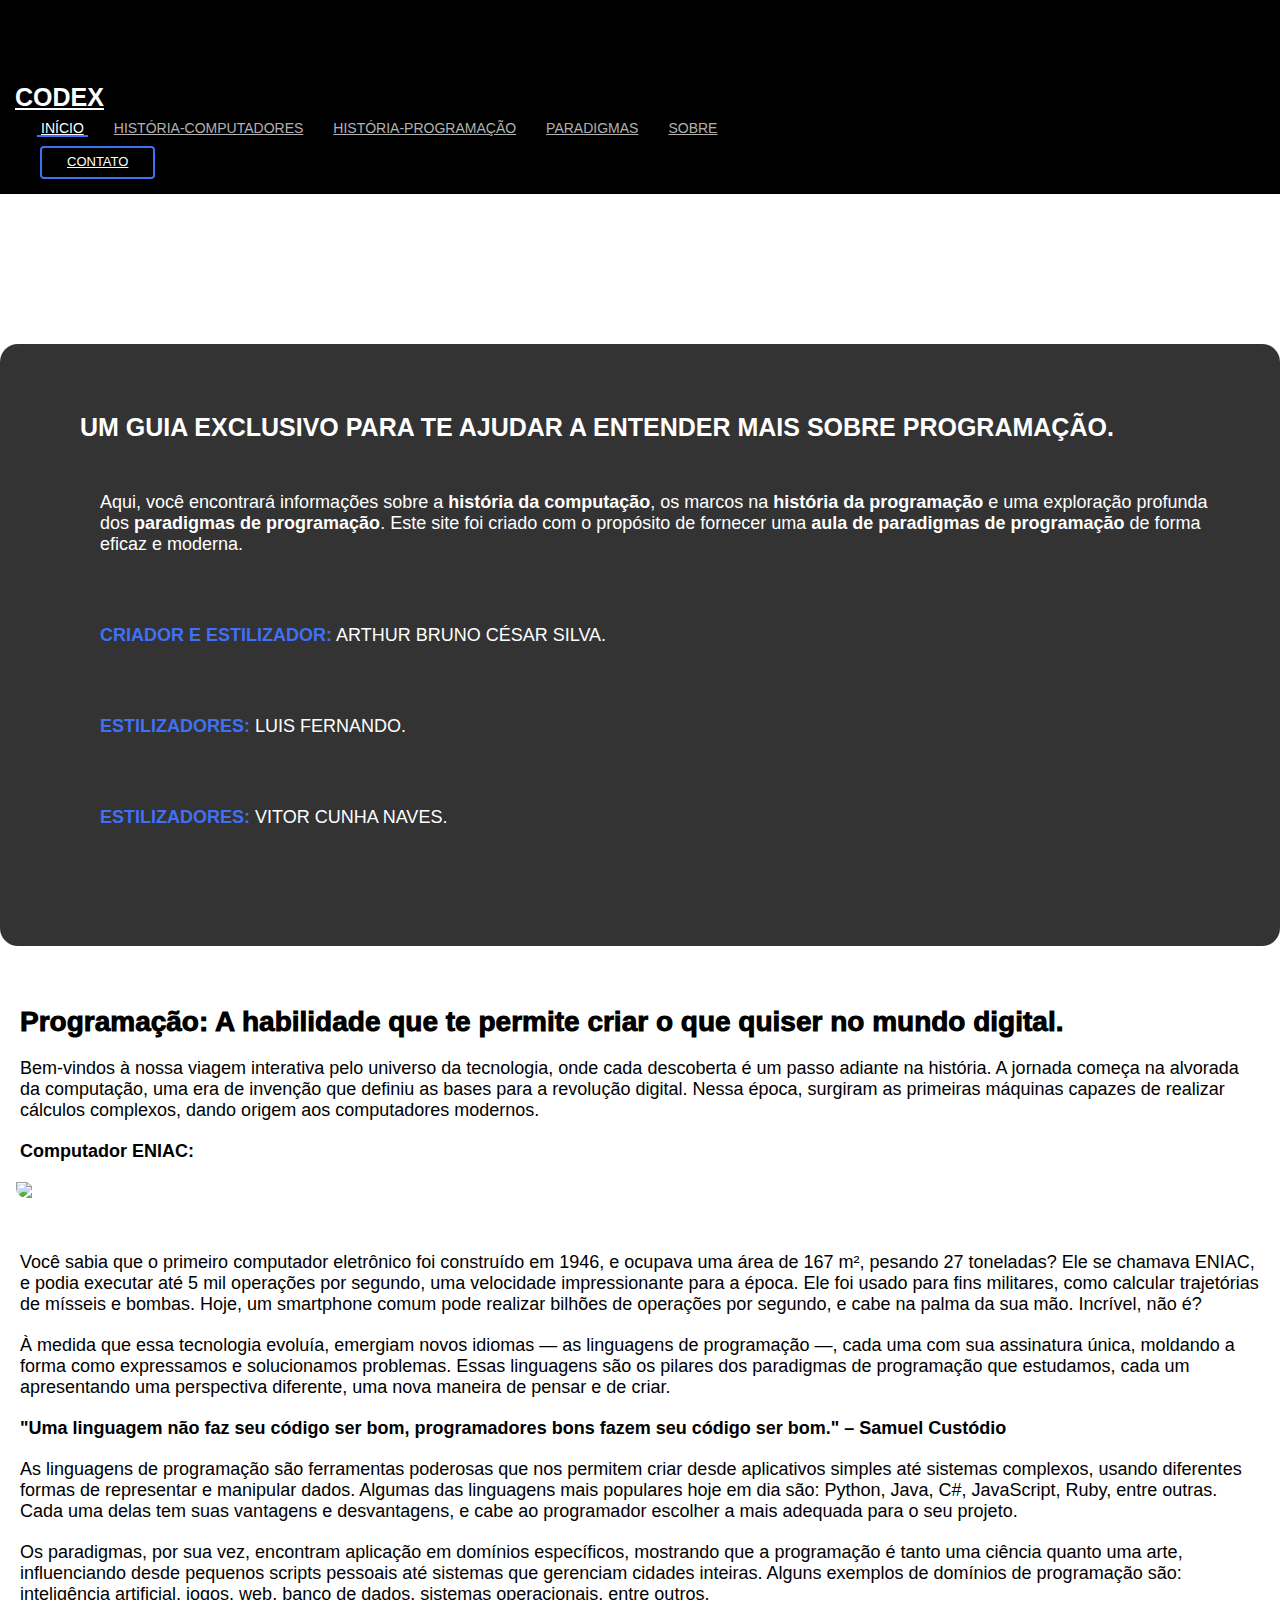
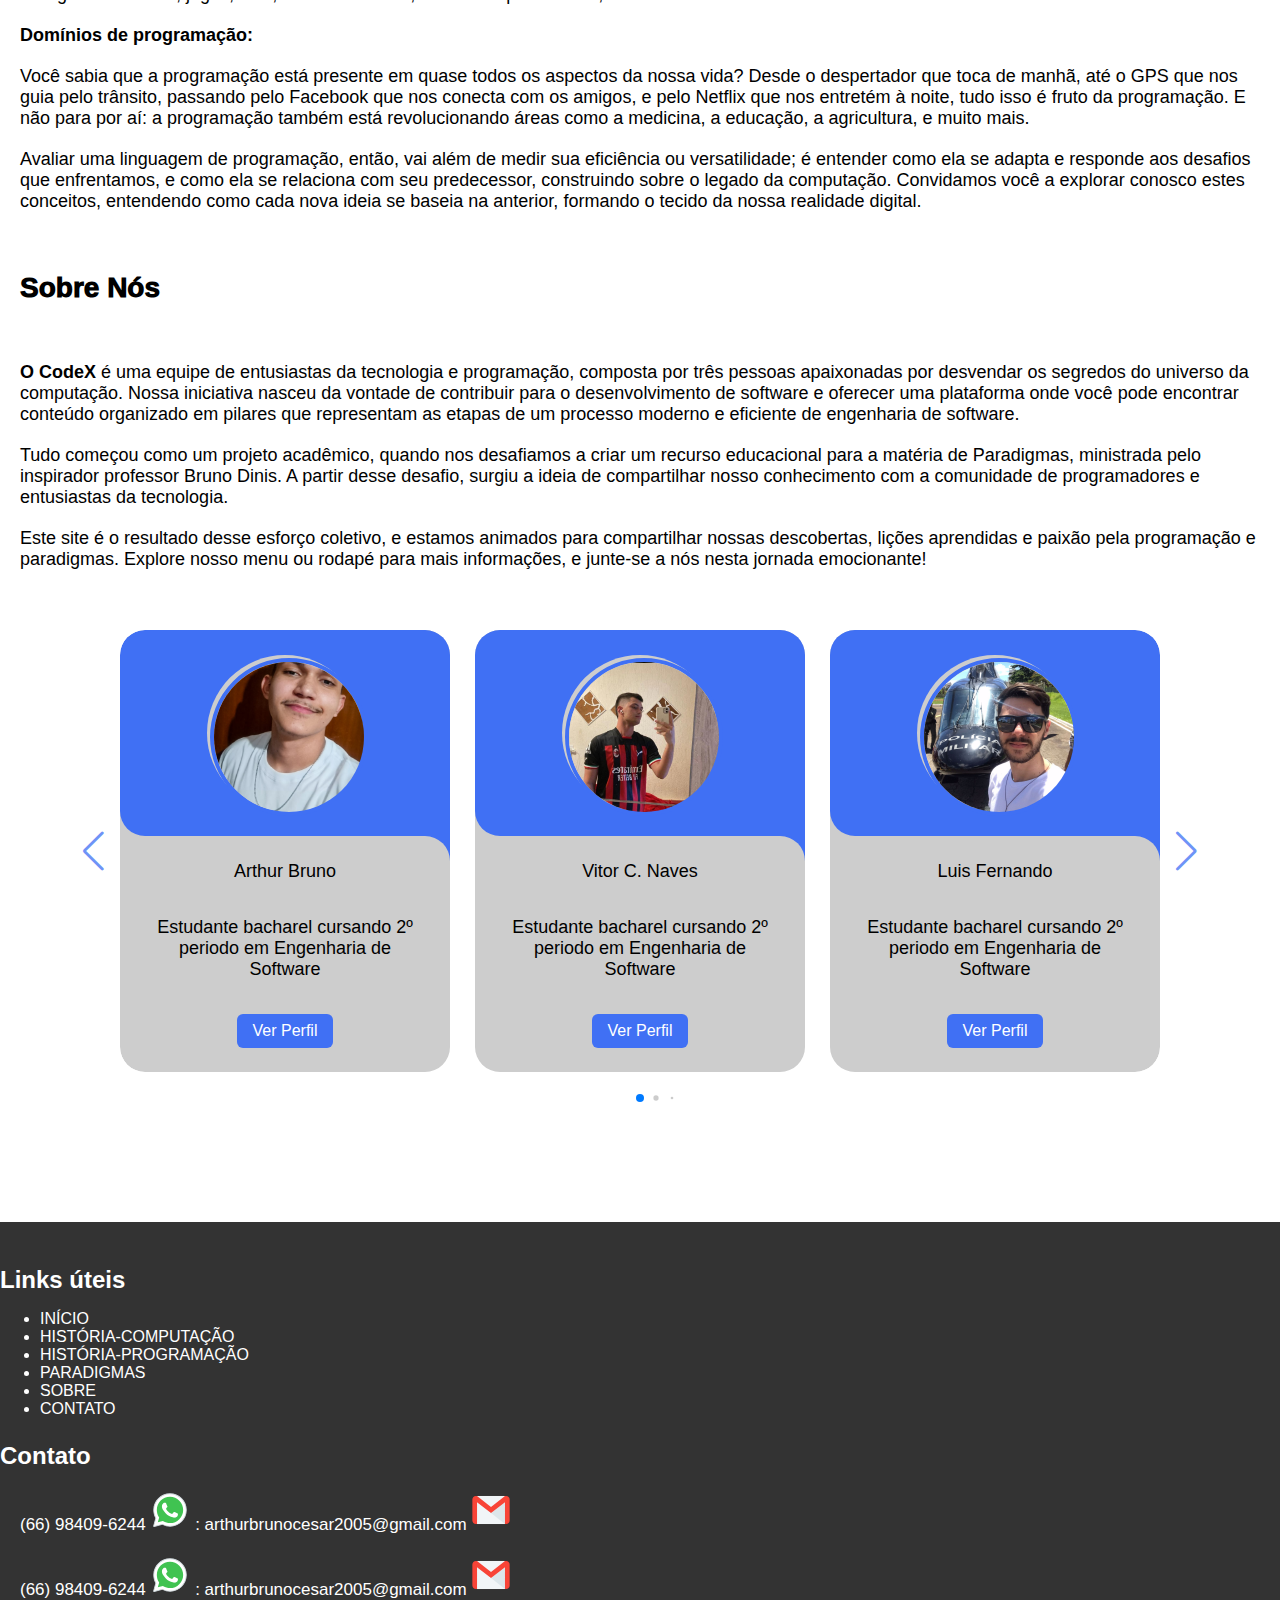
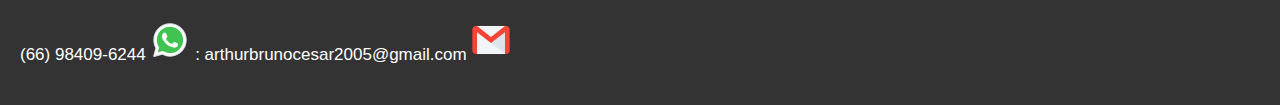
==== commit fb76eec4: "index.html" ====
--- a/index.html
+++ b/index.html
@@ -22,7 +22,7 @@
       <div class="logo">
         <img src="img/Imagem_logo-removebg-preview.png" class="logo-image">
       </div>
-      <h1 class="logo mr-auto"><a href="#">GRUPO XD</a></h1>
+      <h1 class="logo mr-auto"><a href="#">CodeX</a></h1>
 
       <!-- Ícone do menu hambúrguer -->
 
@@ -150,10 +150,48 @@
   <p class="texto"><span class="estilo"><strong>ESTILIZADORES:</strong></span><span class="nome"> LUIS FERNANDO</span>.</p>
   <p class="texto"><span class="estilo"><strong>ESTILIZADORES:</strong></span><span class="nome"> VITOR CUNHA NAVES</span>.</p>
 </div>
+
+  <div class="container texto-introducao">
+  <h3 class="introducao">Programação: A habilidade que te permite criar o que quiser no mundo digital.
+  </h3>
+
+<p>Bem-vindos à nossa viagem interativa pelo universo da tecnologia, onde cada descoberta é um passo adiante na história. A jornada começa na alvorada da computação, uma era de invenção que definiu as bases para a revolução digital. Nessa época, surgiram as primeiras máquinas capazes de realizar cálculos complexos, dando origem aos computadores modernos.</p>
+
+<p><strong>Computador ENIAC:</strong> </p>
+<div class="image-eniac">
+  <img src="img/Computador-Eniac.jpg" class="eniac">
+</div>
+
+<br>
+  
+<p>Você sabia que o primeiro computador eletrônico foi construído em 1946, e ocupava uma área de 167 m², pesando 27 toneladas? Ele se chamava ENIAC, e podia executar até 5 mil operações por segundo, uma velocidade impressionante para a época. Ele foi usado para fins militares, como calcular trajetórias de mísseis e bombas. Hoje, um smartphone comum pode realizar bilhões de operações por segundo, e cabe na palma da sua mão. Incrível, não é?</p>
+  
+<p>À medida que essa tecnologia evoluía, emergiam novos idiomas — as linguagens de programação —, cada uma com sua assinatura única, moldando a forma como expressamos e solucionamos problemas. Essas linguagens são os pilares dos paradigmas de programação que estudamos, cada um apresentando uma perspectiva diferente, uma nova maneira de pensar e de criar.</p>
+  
+<p><strong>"Uma linguagem não faz seu código ser bom, programadores bons fazem seu código ser bom." – Samuel Custódio</strong></p>
+  
+<p>As linguagens de programação são ferramentas poderosas que nos permitem criar desde aplicativos simples até sistemas complexos, usando diferentes formas de representar e manipular dados. Algumas das linguagens mais populares hoje em dia são: Python, Java, C#, JavaScript, Ruby, entre outras. Cada uma delas tem suas vantagens e desvantagens, e cabe ao programador escolher a mais adequada para o seu projeto.</p>
+  
+<p>Os paradigmas, por sua vez, encontram aplicação em domínios específicos, mostrando que a programação é tanto uma ciência quanto uma arte, influenciando desde pequenos scripts pessoais até sistemas que gerenciam cidades inteiras. Alguns exemplos de domínios de programação são: inteligência artificial, jogos, web, banco de dados, sistemas operacionais, entre outros.</p>
+
+  <p><strong>Domínios de programação:</strong></p>
+  
+<p>Você sabia que a programação está presente em quase todos os aspectos da nossa vida? Desde o despertador que toca de manhã, até o GPS que nos guia pelo trânsito, passando pelo Facebook que nos conecta com os amigos, e pelo Netflix que nos entretém à noite, tudo isso é fruto da programação. E não para por aí: a programação também está revolucionando áreas como a medicina, a educação, a agricultura, e muito mais.</p>
+  
+<p>Avaliar uma linguagem de programação, então, vai além de medir sua eficiência ou versatilidade; é entender como ela se adapta e responde aos desafios que enfrentamos, e como ela se relaciona com seu predecessor, construindo sobre o legado da computação. Convidamos você a explorar conosco estes conceitos, entendendo como cada nova ideia se baseia na anterior, formando o tecido da nossa realidade digital.</p>
+</div>
+  
+
+
+
+
+
+
+
       <div class="container titulo-cabecalho-bootstrap-1">
         <h3>Sobre Nós</h3>
         <br>
-            <p><strong>O Grupo XD</strong> é uma equipe de entusiastas da tecnologia e programação, composta por três pessoas apaixonadas por desvendar os segredos do universo da computação. Nossa iniciativa nasceu da vontade de contribuir para o desenvolvimento de software e oferecer uma plataforma onde você pode encontrar conteúdo organizado em pilares que representam as etapas de um processo moderno e eficiente de engenharia de software.</p>
+            <p><strong>O CodeX</strong> é uma equipe de entusiastas da tecnologia e programação, composta por três pessoas apaixonadas por desvendar os segredos do universo da computação. Nossa iniciativa nasceu da vontade de contribuir para o desenvolvimento de software e oferecer uma plataforma onde você pode encontrar conteúdo organizado em pilares que representam as etapas de um processo moderno e eficiente de engenharia de software.</p>
             <p>Tudo começou como um projeto acadêmico, quando nos desafiamos a criar um recurso educacional para a matéria de Paradigmas, ministrada pelo inspirador professor Bruno Dinis. A partir desse desafio, surgiu a ideia de compartilhar nosso conhecimento com a comunidade de programadores e entusiastas da tecnologia.</p>
             <p>Este site é o resultado desse esforço coletivo, e estamos animados para compartilhar nossas descobertas, lições aprendidas e paixão pela programação e paradigmas. Explore nosso menu ou rodapé para mais informações, e junte-se a nós nesta jornada emocionante!</p>
 
@@ -235,10 +273,10 @@
             <div class="col-md-6">
                 <h4><span class="highlighted-text">Links úteis</span></h4>
                 <ul>
-                    <li><a href="#">INÍCIO</a></li>
-                    <li><a href="#">HISTÓRIA-COMPUTAÇÃO</a></li>
-                    <li><a href="#">HISTÓRIA-PROGRAMAÇÃO</a></li>
-                    <li><a href="#">PARADIGMAS</a></li>
+                    <li><a href="index.html">INÍCIO</a></li>
+                    <li><a href="historia-computacao.html">HISTÓRIA-COMPUTAÇÃO</a></li>
+                    <li><a href="historia-programacao.html">HISTÓRIA-PROGRAMAÇÃO</a></li>
+                    <li><a href="paradigmas.html">PARADIGMAS</a></li>
                     <li><a href="#">SOBRE</a></li>
                     <li><a href="#">CONTATO</a></li>
                 </ul>
@@ -300,4 +338,4 @@
     <!--- JavaScript-->
     <script src="js/script.js"></script>
 </body>
-</html>+</html>
--- a/site-estilo/css/estilo-site.css
+++ b/site-estilo/css/estilo-site.css
@@ -114,13 +114,11 @@
   
   /* Responsividade */
   @media (max-width: 999px){
-
-
     .titulo-cabecalho-bootstrap .titulo {
       font-size: 1.5625em;
       color: #fff;
       font-family: Arial, Helvetica, sans-serif;
-      margin-left: -1.0em;
+      margin-left: -1.8em;
     }
     
     .titulo-cabecalho-bootstrap .texto {
@@ -160,8 +158,11 @@
 }
   }
 
+
+  
+
 /* Responsividade para Iphone */
-@media (max-width: 393px) {
+@media (max-width: 402px) {
   .titulo-cabecalho-bootstrap .titulo{
     font-size: 1.375em;
     text-align: justify;
@@ -293,28 +294,162 @@
 
 
 
+
+/* Site História programação*/
+
+
+body{
+  margin: 0;
+  font-family: sans-serif;
+}
+
+.secao{
+  display: flex;
+  width: 100%;
+}
+.secao img{
+  height: 250px;
+  margin-top: 13%;
+  border-radius: 70px;
+}
+.secao p{
+  margin-right: 15px;
+}
+.secao strong {
+  font-size: 1.5em;
+  margin-bottom: 10px;
+}
+#card {
+  position: relative;
+  overflow: hidden;
+  border-radius: 10px;
+  box-shadow: 0 4px 8px rgba(0, 0, 0, 0.1);
+  opacity: 0;
+  transform: translateY(20px);
+  transition: transform 0.8s ease-in-out, box-shadow 0.8s ease-in-out, opacity 0.8s ease-in-out;
+}
+
+#card.aparecer {
+  opacity: 1;
+  transform: translateY(0);
+  box-shadow: 0 8px 16px rgba(0, 0, 0, 0.2);
+}
+
+.texto {
+  padding: 20px;
+}
+
+img {
+  height: auto;
+  border-bottom-left-radius: 10px;
+  border-bottom-right-radius: 10px;
+}
+
+.secao-babbage {
+  display: flex;
+  align-items: center;
+  text-align: left;
+  margin-bottom: 20px; /* Adicione margem inferior conforme necessário */
+}
+
+.secao-babbage img {
+  height: 250px;
+  margin-right: 15px; /* Ajuste a margem entre a imagem e o texto conforme necessário */
+  border-radius: 70px;
+}
+
+.secao-babbage .texto {
+  flex: 1; /* Ocupar todo o espaço disponível */
+}
+
+.secao-babbage p {
+  margin-top: 0; /* Remover a margem superior padrão */
+}
+
+.secao-babbage strong {
+  font-size: 1.5em;
+  margin-bottom: 10px;
+}
+a:hover {
+  color: blue;
+}
+a {
+  color: blue;
+  /* Adicione mais estilos conforme necessário */
+}
+
+
+
+
+
+.cabecalho-historia-programacao{
+    margin-top: 130px;
+    transition: margin-top 0.3s; /* Adicione uma transição suave */
+}
+.cabecalho-historia-programacao h2{
+  font-size: 1.5625em;
+}
+.cabecalho-historia-programacao p{
+font-size: 1.125em;
+margin: 1.2em;
+}
+
 /* Site História computação*/
 .cabecalho-historia-computacao{
-    margin-top: 130px;
-    transition: margin-top 0.3s; /* Adicione uma transição suave */
+  margin-top: 130px;
+  transition: margin-top 0.3s; /* Adicione uma transição suave */
 }
 .cabecalho-historia-computacao h2{
-  font-size: 1.5625em;
+font-size: 1.5625em;
 }
 .cabecalho-historia-computacao p{
 font-size: 1.125em;
 }
 
-/* Site História programação*/
-.cabecalho-historia-programacao{
-  margin-top: 130px;
-  transition: margin-top 0.3s; /* Adicione uma transição suave */
-}
-.cabecalho-historia-programacao h2{
-font-size: 1.5625em;
-}
-.cabecalho-historia-programacao p{
-font-size: 1.125em;
+@media (max-width: 999px){
+  .secao{
+    display: flex;
+    width: 100%;
+  }
+  .secao img{
+    height: 250px;
+    margin-top: 7%;
+  }
+  .secao p{
+    margin-right: 18px;
+  }
+
+  .secao-babbage {
+  display: flex;
+  align-items: center;
+  text-align: left;
+  margin-bottom: 20px; /* Adicione margem inferior conforme necessário */
+  margin-top: 10%; /* Remover a margem superior padrão */
+}
+
+.secao-babbage img {
+  height: 250px;
+  margin-right: 18px; /* Ajuste a margem entre a imagem e o texto conforme necessário */
+}
+
+.secao-babbage .texto {
+  flex: 1; /* Ocupar todo o espaço disponível */
+}
+
+.secao-babbage p {
+  margin-top: 0; /* Remover a margem superior padrão */
+}
+
+.secao-babbage strong {
+  font-size: 1.5em;
+  margin-bottom: 10px;
+}
+
+}
+
+body{
+  margin: 0;
+  font-family: sans-serif;
 }
 
 /* Site Paradigmas*/
@@ -378,7 +513,43 @@
   cursor: pointer;
   text-decoration: underline;
 }
+
+
+.image-eniac {
+  width: 23.25em; /* Isso afetará o contêiner da imagem em todos os tamanhos de tela */
+}
+/* Opcional: Defina um tamanho mínimo para que a imagem nunca fique abaixo disso */
+.eniac {
+  width: 21.25em; /* ou o tamanho max que você considera adequado */
+  margin: 1em auto; /* Adiciona 1em de margem no topo e na parte inferior, e automático dos lados */
+  display: block;
+}
+
+
+
 /* Segundo TxT */
+.texto-introducao{
+  margin-top: 60px;
+  color: #000;
+  font-family: Arial, Helvetica, sans-serif;
+
+}
+.texto-introducao h3{
+  font-size: 1.75em;
+  color: #000;
+  font-weight: 1000;
+  font-family: Arial, Helvetica, sans-serif;
+  margin: 20px;
+}
+
+.texto-introducao p{
+  font-size: 1.125em;
+  color: #000;
+  margin: 20px;
+}
+
+
+/* Terceiro TxT */
 .titulo-cabecalho-bootstrap-1{
   margin-top: 60px;
   color: #000;
@@ -526,6 +697,48 @@
     margin: 0 10px;
   }
 }
+@media (max-width: 768px) {
+  .secao {
+    flex-direction: column; /* exibe os elementos em coluna em telas menores */
+  }
+  .secao p{
+    margin: 1.2em;
+  }
+  
+  .secao img {
+    margin: auto; /* remove a margem direita na versão mobile */
+    max-width: 70%; /* Largura máxima para telas menores */
+    margin-top: 20px; /* Ajusta a margem superior na versão mobile */
+  }
+
+  .secao-babbage {
+    display: flex;
+    flex-direction: column; /* Mudar a direção para coluna em telas menores */
+    align-items: center;
+    text-align: left;
+    margin-bottom: 20px;
+    margin-top: 10%;
+  }
+  
+  .secao-babbage img {
+    height: 250px;
+    margin-bottom: 10px; /* Adicionar margem entre a imagem e o texto */
+  }
+  
+  .secao-babbage .texto {
+    flex: 1;
+    order: -1; /* Inverter a ordem dos elementos, colocando o título acima da imagem */
+  }
+  
+  .secao-babbage p {
+    margin-top: 0;
+  }
+  
+  .secao-babbage strong {
+    font-size: 1.2em;
+    margin-bottom: 10px;
+  }
+  }
 
 
 
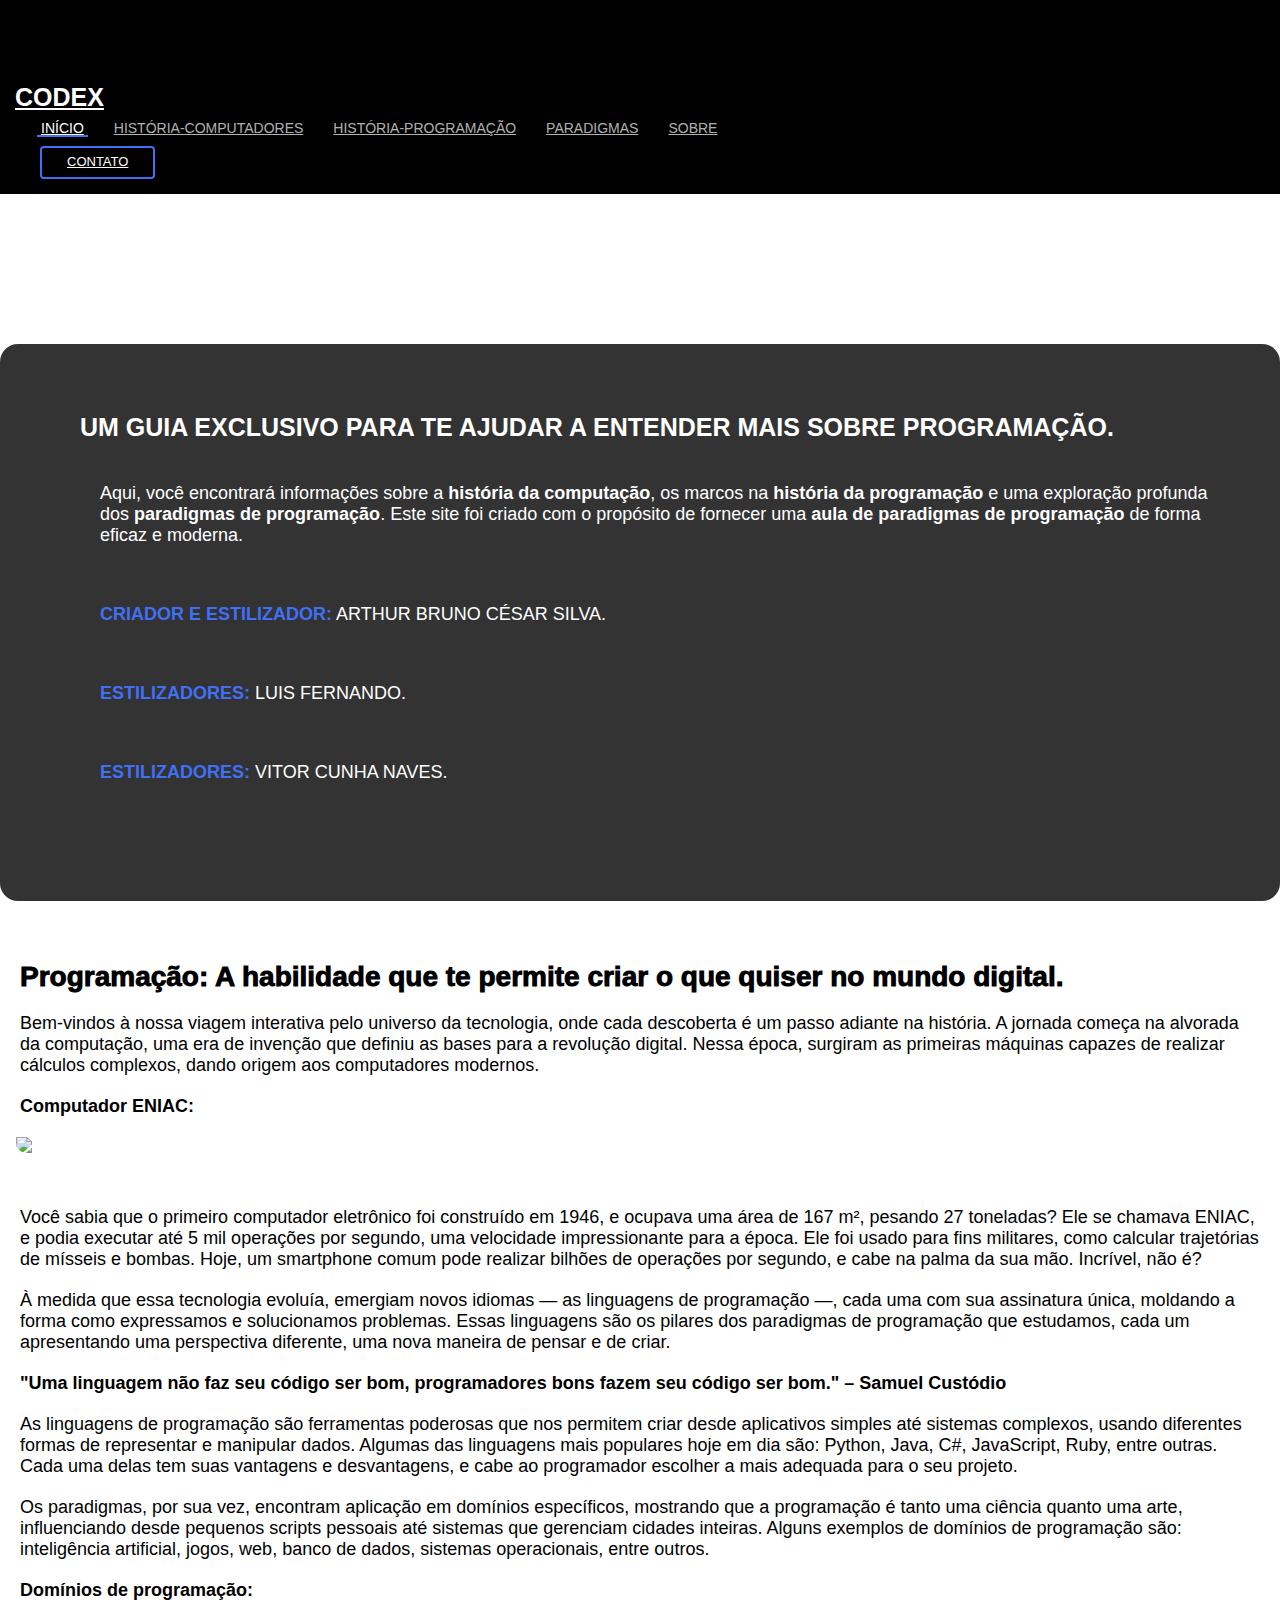
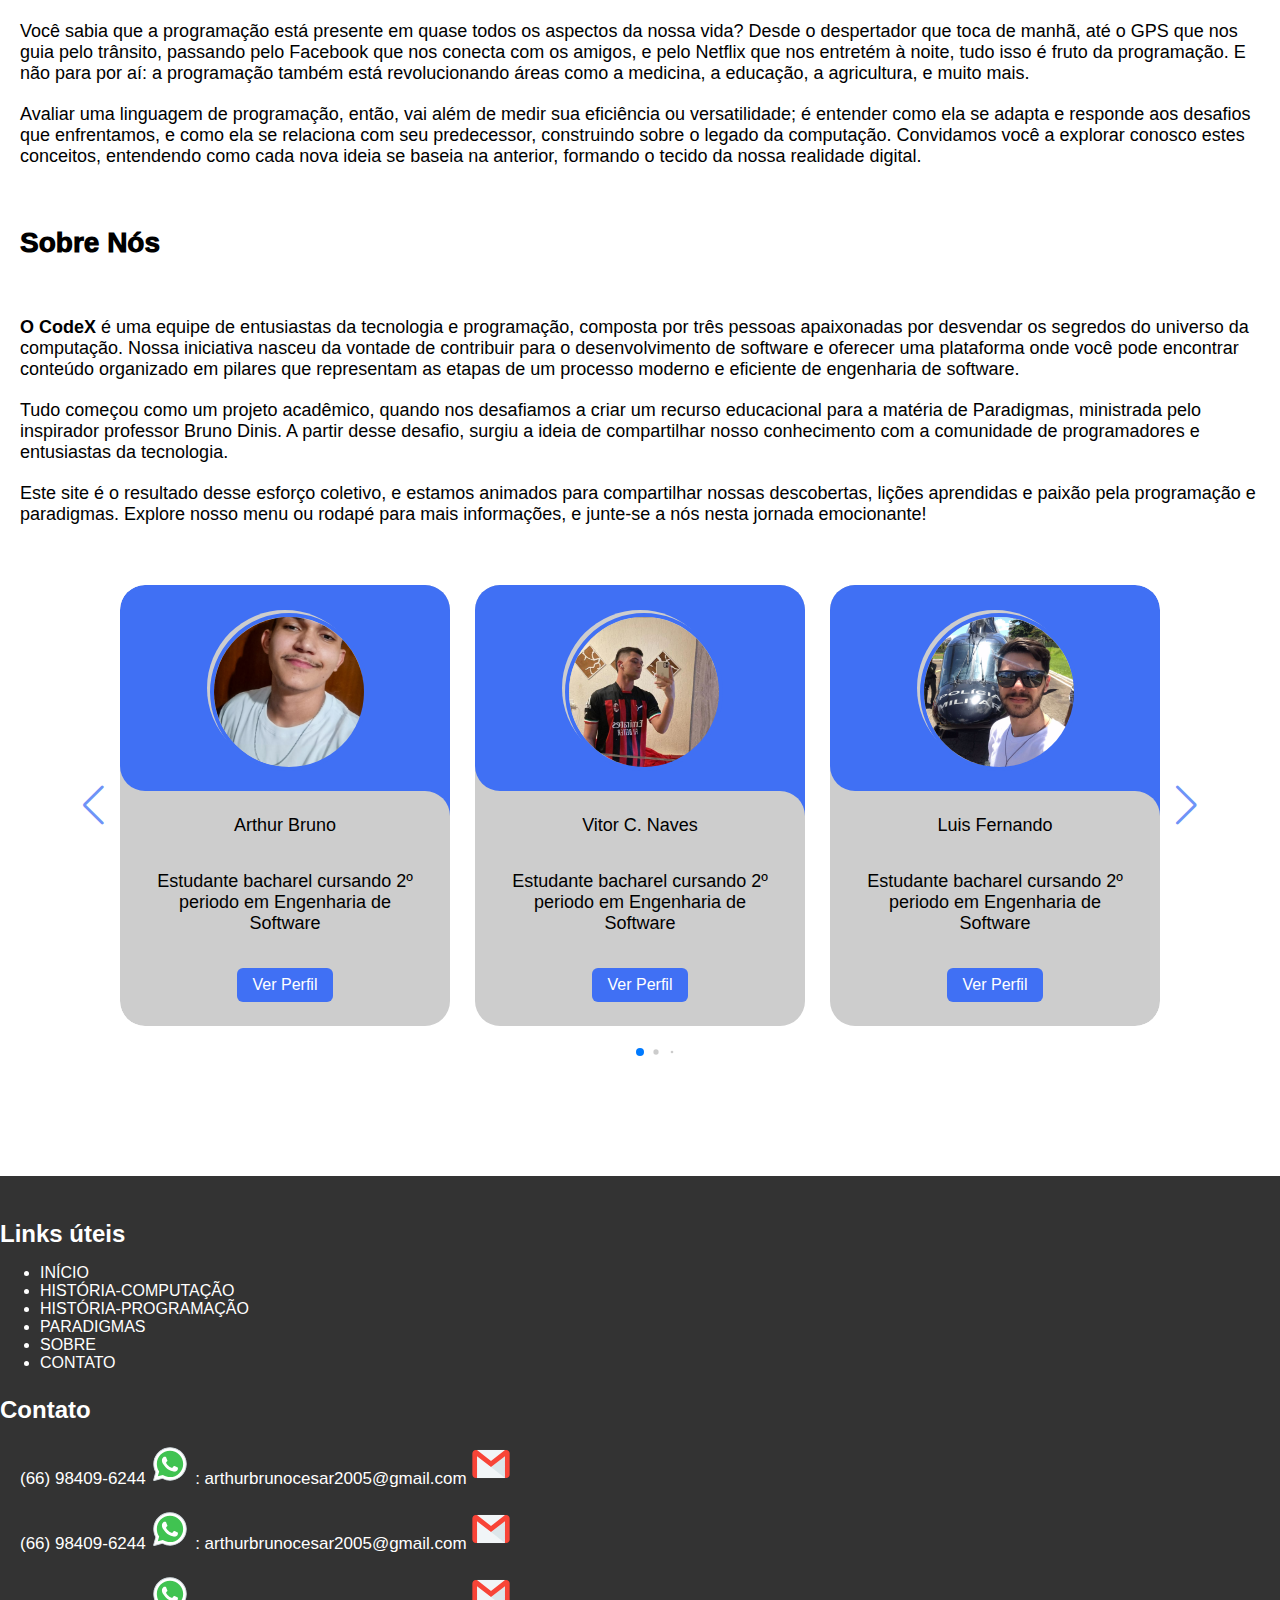
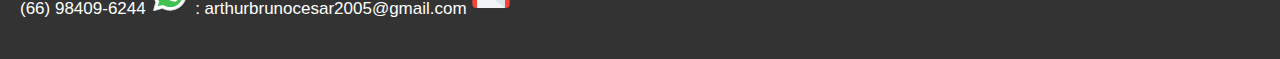
==== commit b4d0bf91: "index.html" ====
--- a/index.html
+++ b/index.html
@@ -10,7 +10,7 @@
     <script src="https://cdnjs.cloudflare.com/ajax/libs/popper.js/1.14.3/umd/popper.min.js" integrity="sha384-ZMP7rVo3mIykV+2+9J3UJ46jBk0WLaUAdn689aCwoqbBJiSnjAK/l8WvCWPIPm49" crossorigin="anonymous"></script>
     <link href="site-estilo/css/estilo-site.css" rel="stylesheet">
     <link rel="stylesheet" href="https://use.fontawesome.com/releases/v5.13.0/css/all.css"> <!-- Adicione este link para o Font Awesome -->
-    <title>GRUPO XD</title>
+    <title>CodeX</title>
     <link href="https://fonts.googleapis.com/icon?family=Material+Icons" rel="stylesheet">
 
     <!-- Swiper CSS -->
@@ -19,9 +19,12 @@
 <body>
   <header id="header" class="fixed-top">
     <div class="container d-flex align-items-center">
-      <div class="logo">
-        <img src="img/Imagem_logo-removebg-preview.png" class="logo-image">
-      </div>
+<a href="index.html">
+    <div class="logo">
+      <img src="img/Imagem_logo-removebg-preview.png" class="logo-image" id="logo">
+    </div>
+  </a>
+
       <h1 class="logo mr-auto"><a href="#">CodeX</a></h1>
 
       <!-- Ícone do menu hambúrguer -->
--- a/site-estilo/css/estilo-site.css
+++ b/site-estilo/css/estilo-site.css
@@ -491,8 +491,8 @@
   text-align: justify;
 }
 
-.titulo-cabecalho-bootstrap p {
-  margin-top: 30px;
+.titulo-cabecalho-bootstrap .texto {
+  margin-top: 10px;
   font-size: 1.125em;
   color: #fff;
   text-align: left;
@@ -702,7 +702,7 @@
     flex-direction: column; /* exibe os elementos em coluna em telas menores */
   }
   .secao p{
-    margin: 1.2em;
+    margin: 0.5em;
   }
   
   .secao img {
@@ -737,6 +737,11 @@
   .secao-babbage strong {
     font-size: 1.2em;
     margin-bottom: 10px;
+  }
+
+  .titulo-cabecalho-bootstrap .texto{
+    margin-top: -20px;
+    margin-left: -60px;
   }
   }
 
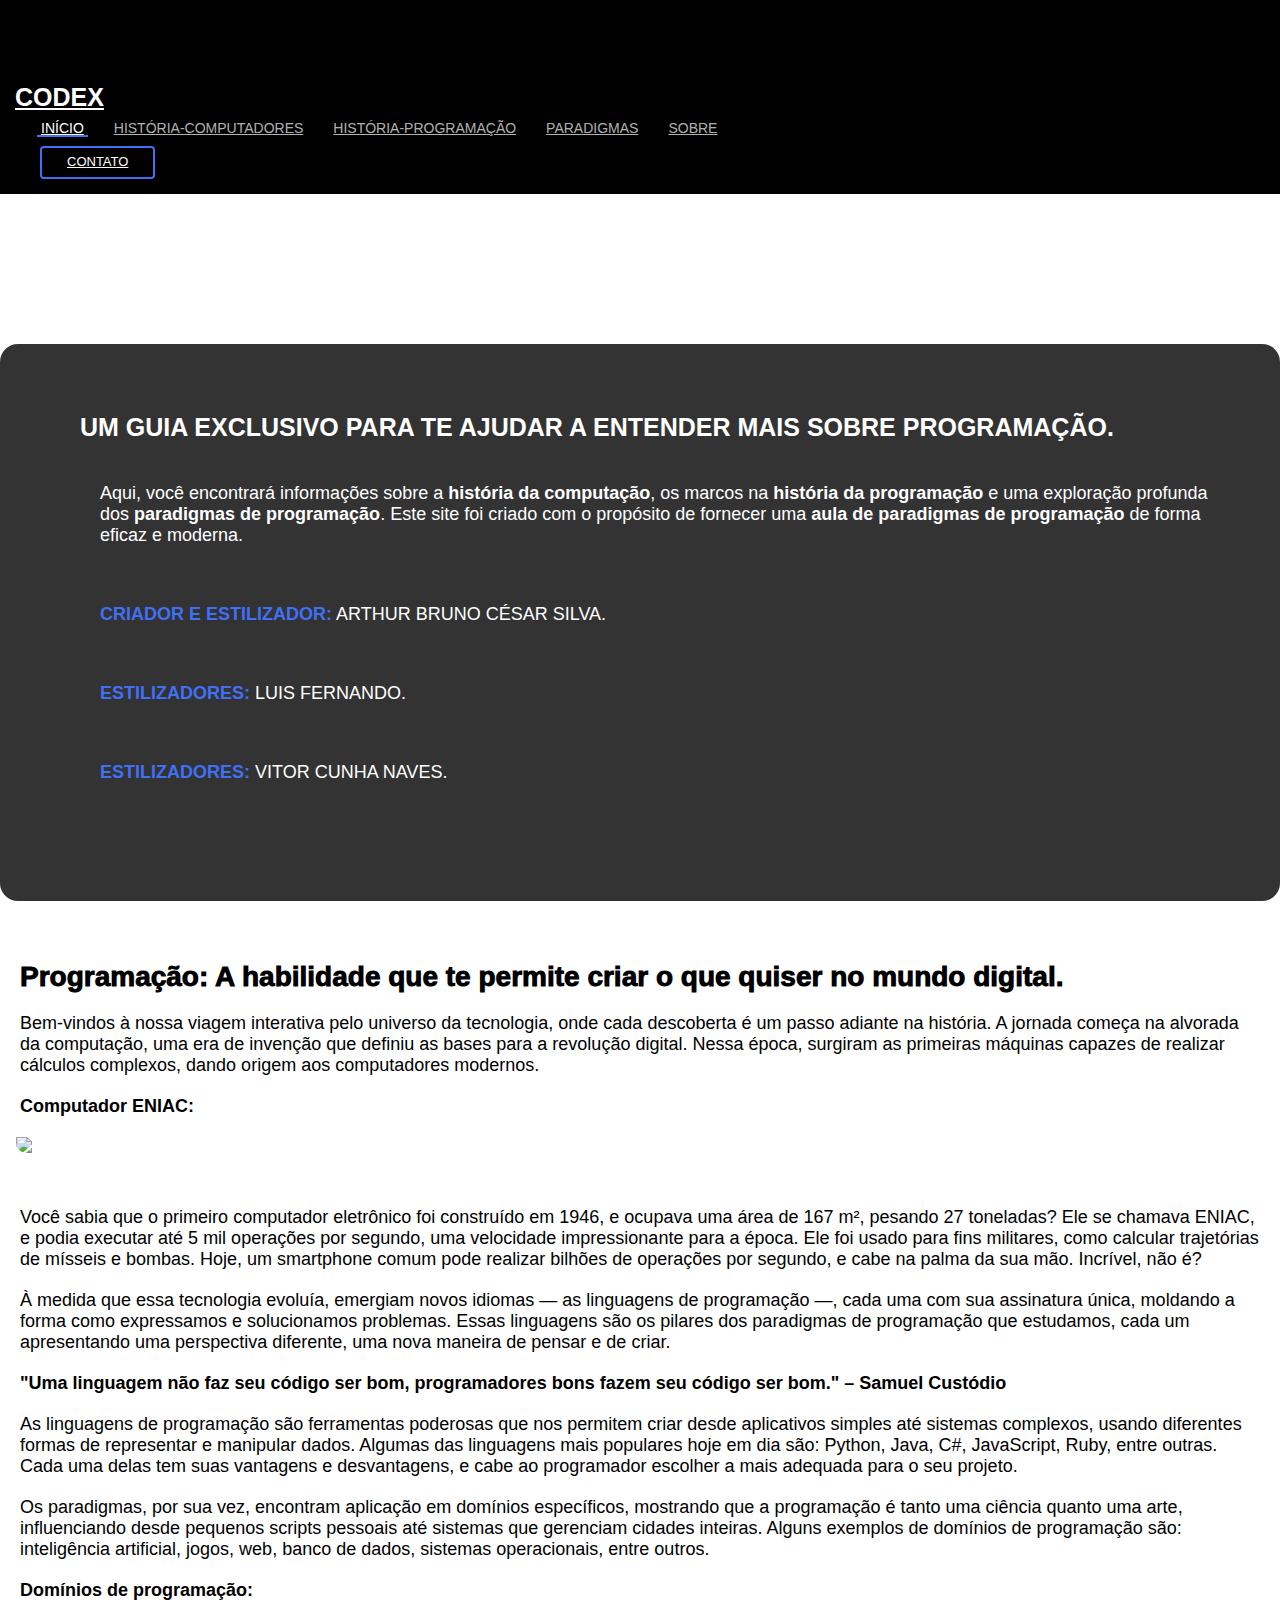
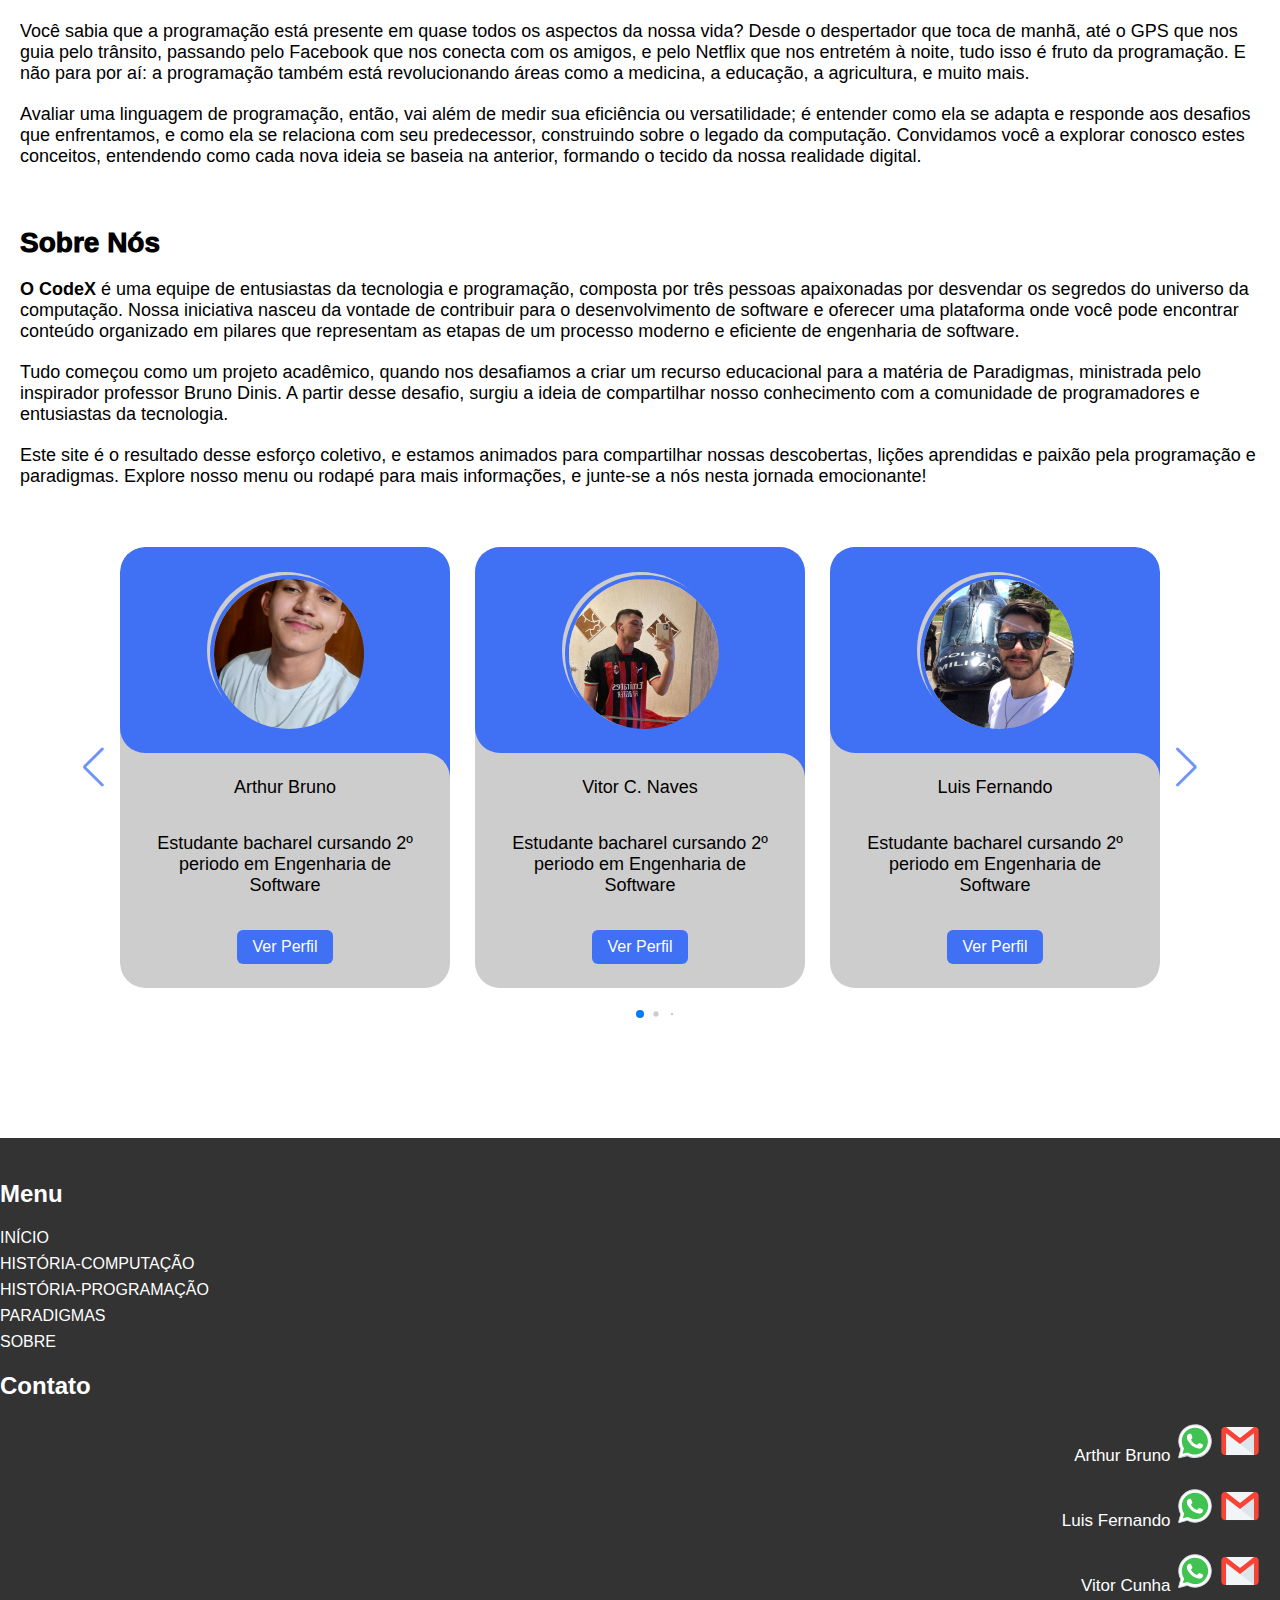
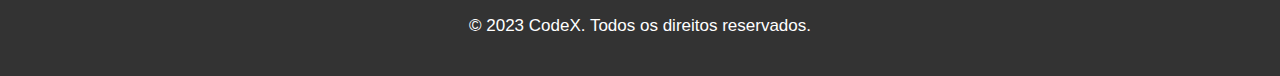
==== commit 7fba6bf9: "index.html" ====
--- a/index.html
+++ b/index.html
@@ -10,7 +10,7 @@
     <script src="https://cdnjs.cloudflare.com/ajax/libs/popper.js/1.14.3/umd/popper.min.js" integrity="sha384-ZMP7rVo3mIykV+2+9J3UJ46jBk0WLaUAdn689aCwoqbBJiSnjAK/l8WvCWPIPm49" crossorigin="anonymous"></script>
     <link href="site-estilo/css/estilo-site.css" rel="stylesheet">
     <link rel="stylesheet" href="https://use.fontawesome.com/releases/v5.13.0/css/all.css"> <!-- Adicione este link para o Font Awesome -->
-    <title>CodeX</title>
+    <title>GRUPO XD</title>
     <link href="https://fonts.googleapis.com/icon?family=Material+Icons" rel="stylesheet">
 
     <!-- Swiper CSS -->
@@ -19,12 +19,11 @@
 <body>
   <header id="header" class="fixed-top">
     <div class="container d-flex align-items-center">
-<a href="index.html">
-    <div class="logo">
-      <img src="img/Imagem_logo-removebg-preview.png" class="logo-image" id="logo">
-    </div>
-  </a>
-
+      <a href="index.html">
+        <div class="logo">
+          <img src="img/Imagem_logo-removebg-preview.png" class="logo-image" id="logo">
+        </div>
+      </a>    
       <h1 class="logo mr-auto"><a href="#">CodeX</a></h1>
 
       <!-- Ícone do menu hambúrguer -->
@@ -193,7 +192,6 @@
 
       <div class="container titulo-cabecalho-bootstrap-1">
         <h3>Sobre Nós</h3>
-        <br>
             <p><strong>O CodeX</strong> é uma equipe de entusiastas da tecnologia e programação, composta por três pessoas apaixonadas por desvendar os segredos do universo da computação. Nossa iniciativa nasceu da vontade de contribuir para o desenvolvimento de software e oferecer uma plataforma onde você pode encontrar conteúdo organizado em pilares que representam as etapas de um processo moderno e eficiente de engenharia de software.</p>
             <p>Tudo começou como um projeto acadêmico, quando nos desafiamos a criar um recurso educacional para a matéria de Paradigmas, ministrada pelo inspirador professor Bruno Dinis. A partir desse desafio, surgiu a ideia de compartilhar nosso conhecimento com a comunidade de programadores e entusiastas da tecnologia.</p>
             <p>Este site é o resultado desse esforço coletivo, e estamos animados para compartilhar nossas descobertas, lições aprendidas e paixão pela programação e paradigmas. Explore nosso menu ou rodapé para mais informações, e junte-se a nós nesta jornada emocionante!</p>
@@ -256,83 +254,86 @@
   <div class="swiper-pagination"></div>
 
 </div>
-</body1>
-
-
-
-
-
-
-
-
-
-
-
-
-            
-            <footer class="rodape">
-    <div class="container">
-        <div class="row">
-            <div class="col-md-6">
-                <h4><span class="highlighted-text">Links úteis</span></h4>
-                <ul>
-                    <li><a href="index.html">INÍCIO</a></li>
-                    <li><a href="historia-computacao.html">HISTÓRIA-COMPUTAÇÃO</a></li>
-                    <li><a href="historia-programacao.html">HISTÓRIA-PROGRAMAÇÃO</a></li>
-                    <li><a href="paradigmas.html">PARADIGMAS</a></li>
-                    <li><a href="#">SOBRE</a></li>
-                    <li><a href="#">CONTATO</a></li>
-                </ul>
-            </div>
-            <div class="col-md-6">
-                <h4><span class="highlighted-text">Contato</span></h4>
-                <div class="text-left">
+
+
+
+
+
+
+
+
+
+
+
+
+
+ <!-- Footer do site -->
+<footer class="rodape">
+  <div class="container">
+    <div class="row">
+    <!-- Links úteis -->
+    <div class="col-md-6">
+      <h4><span class="highlighted-text">Menu</span></h4>
+      <ul>
+        <li><a href="index.html">INÍCIO</a></li>
+        <li><a href="historia-computacao.html">HISTÓRIA-COMPUTAÇÃO</a></li>
+        <li><a href="historia-programacao.html">HISTÓRIA-PROGRAMAÇÃO</a></li>
+        <li><a href="paradigmas.html">PARADIGMAS</a></li>
+        <li><a href="#">SOBRE</a></li>
+      </ul>
+    </div>
+    <!-- Contato -->
+    <div class="col-md-6">
+      <h4><span class="highlighted-text">Contato</span></h4>
+      <div class="text-left contact-info row">
+          <div class="contact-person col-md-4">
+        <p>
+          Arthur Bruno
+          <a href="https://wa.me/5566984096244">
+            <!-- Ícone do WhatsApp aqui -->
+<svg xmlns="http://www.w3.org/2000/svg" width="40" height="40" viewBox="0 0 48 48"><path fill="#fff" d="M4.9 43.3l2.7-9.8c-1.7-2.9-2.6-6.2-2.6-9.5 0-10.5 8.5-19 19-19 5.1 0 9.8 2 13.4 5.6 3.6 3.6 5.6 8.3 5.6 13.4 0 10.5-8.5 19-19 19h-.1c-3.2 0-6.3-.8-9.1-2.3l-9.8 2.7z"/><path fill="#fff" d="M4.9 43.8c-.1 0-.3-.1-.4-.1-.1-.1-.2-.3-.1-.5l2.6-9.8c-1.6-2.9-2.5-6.2-2.5-9.6C4.5 13.2 13.3 4.5 24 4.5c5.2 0 10.1 2 13.8 5.7 3.7 3.7 5.7 8.6 5.7 13.8 0 10.7-8.7 19.5-19.5 19.5-3.2 0-6.3-.8-9.1-2.3l-9.8 2.5c-.1 0-.2 0-.2 0z"/><path fill="#cfd8dc" d="M24 5c5.1 0 9.8 2 13.4 5.6 3.6 3.6 5.6 8.3 5.6 13.4 0 10.5-8.5 19-19 19h-.1c-3.2 0-6.3-.8-9.1-2.3l-9.8 2.7 2.7-9.8c-1.7-2.9-2.6-6.2-2.6-9.5 0-10.5 8.5-19 19-19m0-1C13 4 4 13 4 24c0 3.4.8 6.7 2.5 9.6l-2.6 9.8c-.1.3 0 .7.3 1 .2.2.4.3.7.3.1 0 .2 0 .3 0l9.7-2.5c2.8 1.5 6 2.2 9.2 2.2 11 0 20-9 20-20 0-5.3-2.1-10.4-5.8-14.1C34.4 6.1 29.4 4 24 4z"/><path fill="#40c351" d="M35.2 12.8c-3-3-6.9-4.6-11.2-4.6-8.7 0-15.8 7.1-15.8 15.8 0 3 .8 5.9 2.4 8.4l.4.5-.4.6-1.6 5.8 6-1.6.6.3c2.4 1.4 5.2 2.2 8 2.2h.1c8.7 0 15.8-7.1 15.8-15.8 0-4.2-1.6-8.2-4.6-11.2z"/><path fill="#fff" fill-rule="evenodd" d="M19.3 16c-.4-.8-.7-.8-1.1-.8-.3 0-.6 0-.9 0s-.8.1-1.3.6c-.4.5-1.7 1.6-1.7 4s1.7 4.6 1.9 4.9 3.3 5.3 8.1 7.2c4 1.6 4.8 1.3 5.7 1.2.9-.1 2.8-1.1 3.2-2.3.4-1.1.4-2.1.3-2.3-.1-.2-.4-.3-.9-.6s-2.8-1.4-3.2-1.5c-.4-.2-.8-.2-1.1.2-.3.5-1.2 1.5-1.5 1.9-.3.3-.6.4-1 .1-.5-.2-2-.7-3.8-2.4-1.4-1.3-2.4-2.8-2.6-3.3-.3-.5 0-.7.2-1 .2-.2.5-.6.7-.8.2-.3.3-.5.5-.8.2-.3.1-.6 0-.8-.3-1.3-1.2-3.6-1.6-4.4z" clip-rule="evenodd"/></svg>
+
+<a href="mailto:lf.maccedo@gmail.com">
+  <!-- Ícone do Gmail aqui -->
+  <?xml version="1.0" ?><!DOCTYPE svg  PUBLIC '-//W3C//DTD SVG 1.1//EN'  'http://www.w3.org/Graphics/SVG/1.1/DTD/svg11.dtd'><svg height="40" style="enable-background:new 0 0 512 512;" version="1.1" viewBox="0 0 512 512" width="40" xml:space="preserve" xmlns="http://www.w3.org/2000/svg" xmlns:xlink="http://www.w3.org/1999/xlink"><g id="_x31_12-gmail_x2C__email_x2C__mail"><g><g><g><rect height="358.87" style="fill:#F1F5F7;" width="357.904" x="77.045" y="76.565"/><path d="M256.002,293.738l178.947,141.697v-279.74L256.002,293.738z M256.002,293.738" style="fill:#DCE6EA;"/><path d="M449.861,76.565h-14.912L256.002,218.26L77.045,76.565H62.134      c-24.693,0-44.737,20.094-44.737,44.858v269.152c0,24.759,20.044,44.859,44.737,44.859h14.911v-279.74l178.957,138.014      l178.947-138.047v279.773h14.912c24.699,0,44.742-20.101,44.742-44.859V121.424C494.604,96.66,474.561,76.565,449.861,76.565      L449.861,76.565z M449.861,76.565" style="fill:#F84437;"/></g></g></g></g><g id="Layer_1"/></svg>
+</a>
+</p>
+
+  </div>
+  <div class="contact-person col-md-4">
+<p>
+    Luis Fernando
+    <a href="https://wa.me/556296494317">
+        <!-- Ícone do WhatsApp aqui -->
+        <svg xmlns="http://www.w3.org/2000/svg" x="0px" y="0px" width="40" height="40" viewBox="0 0 48 48">
+          <path fill="#fff" d="M4.9,43.3l2.7-9.8C5.9,30.6,5,27.3,5,24C5,13.5,13.5,5,24,5c5.1,0,9.8,2,13.4,5.6	C41,14.2,43,18.9,43,24c0,10.5-8.5,19-19,19c0,0,0,0,0,0h0c-3.2,0-6.3-0.8-9.1-2.3L4.9,43.3z"></path><path fill="#fff" d="M4.9,43.8c-0.1,0-0.3-0.1-0.4-0.1c-0.1-0.1-0.2-0.3-0.1-0.5L7,33.5c-1.6-2.9-2.5-6.2-2.5-9.6	C4.5,13.2,13.3,4.5,24,4.5c5.2,0,10.1,2,13.8,5.7c3.7,3.7,5.7,8.6,5.7,13.8c0,10.7-8.7,19.5-19.5,19.5c-3.2,0-6.3-0.8-9.1-2.3	L5,43.8C5,43.8,4.9,43.8,4.9,43.8z"></path><path fill="#cfd8dc" d="M24,5c5.1,0,9.8,2,13.4,5.6C41,14.2,43,18.9,43,24c0,10.5-8.5,19-19,19h0c-3.2,0-6.3-0.8-9.1-2.3	L4.9,43.3l2.7-9.8C5.9,30.6,5,27.3,5,24C5,13.5,13.5,5,24,5 M24,43L24,43L24,43 M24,43L24,43L24,43 M24,4L24,4C13,4,4,13,4,24	c0,3.4,0.8,6.7,2.5,9.6L3.9,43c-0.1,0.3,0,0.7,0.3,1c0.2,0.2,0.4,0.3,0.7,0.3c0.1,0,0.2,0,0.3,0l9.7-2.5c2.8,1.5,6,2.2,9.2,2.2	c11,0,20-9,20-20c0-5.3-2.1-10.4-5.8-14.1C34.4,6.1,29.4,4,24,4L24,4z"></path><path fill="#40c351" d="M35.2,12.8c-3-3-6.9-4.6-11.2-4.6C15.3,8.2,8.2,15.3,8.2,24c0,3,0.8,5.9,2.4,8.4L11,33l-1.6,5.8	l6-1.6l0.6,0.3c2.4,1.4,5.2,2.2,8,2.2h0c8.7,0,15.8-7.1,15.8-15.8C39.8,19.8,38.2,15.8,35.2,12.8z"></path><path fill="#fff" fill-rule="evenodd" d="M19.3,16c-0.4-0.8-0.7-0.8-1.1-0.8c-0.3,0-0.6,0-0.9,0	s-0.8,0.1-1.3,0.6c-0.4,0.5-1.7,1.6-1.7,4s1.7,4.6,1.9,4.9s3.3,5.3,8.1,7.2c4,1.6,4.8,1.3,5.7,1.2c0.9-0.1,2.8-1.1,3.2-2.3	c0.4-1.1,0.4-2.1,0.3-2.3c-0.1-0.2-0.4-0.3-0.9-0.6s-2.8-1.4-3.2-1.5c-0.4-0.2-0.8-0.2-1.1,0.2c-0.3,0.5-1.2,1.5-1.5,1.9	c-0.3,0.3-0.6,0.4-1,0.1c-0.5-0.2-2-0.7-3.8-2.4c-1.4-1.3-2.4-2.8-2.6-3.3c-0.3-0.5,0-0.7,0.2-1c0.2-0.2,0.5-0.6,0.7-0.8	c0.2-0.3,0.3-0.5,0.5-0.8c0.2-0.3,0.1-0.6,0-0.8C20.6,19.3,19.7,17,19.3,16z" clip-rule="evenodd"></path>
+          </svg>
+    </a>
+    <a href="mailto:lf.maccedo@gmail.com">
+        <!-- Ícone do Gmail aqui -->
+        <?xml version="1.0" ?><!DOCTYPE svg  PUBLIC '-//W3C//DTD SVG 1.1//EN'  'http://www.w3.org/Graphics/SVG/1.1/DTD/svg11.dtd'><svg height="40" style="enable-background:new 0 0 512 512;" version="1.1" viewBox="0 0 512 512" width="40" xml:space="preserve" xmlns="http://www.w3.org/2000/svg" xmlns:xlink="http://www.w3.org/1999/xlink"><g id="_x31_12-gmail_x2C__email_x2C__mail"><g><g><g><rect height="358.87" style="fill:#F1F5F7;" width="357.904" x="77.045" y="76.565"/><path d="M256.002,293.738l178.947,141.697v-279.74L256.002,293.738z M256.002,293.738" style="fill:#DCE6EA;"/><path d="M449.861,76.565h-14.912L256.002,218.26L77.045,76.565H62.134      c-24.693,0-44.737,20.094-44.737,44.858v269.152c0,24.759,20.044,44.859,44.737,44.859h14.911v-279.74l178.957,138.014      l178.947-138.047v279.773h14.912c24.699,0,44.742-20.101,44.742-44.859V121.424C494.604,96.66,474.561,76.565,449.861,76.565      L449.861,76.565z M449.861,76.565" style="fill:#F84437;"/></g></g></g></g><g id="Layer_1"/></svg>
+    </a>
+</p>
+              </div>
+                                <div class="contact-person col-md-4">
                 <p>
-                    (66) 98409-6244
-                    <a href="https://wa.me/5566984096244">
+                    Vitor Cunha
+                    <a href="https://wa.me/5524998488171">
                         <!-- Ícone do WhatsApp aqui -->
                         <svg xmlns="http://www.w3.org/2000/svg" x="0px" y="0px" width="40" height="40" viewBox="0 0 48 48">
                           <path fill="#fff" d="M4.9,43.3l2.7-9.8C5.9,30.6,5,27.3,5,24C5,13.5,13.5,5,24,5c5.1,0,9.8,2,13.4,5.6	C41,14.2,43,18.9,43,24c0,10.5-8.5,19-19,19c0,0,0,0,0,0h0c-3.2,0-6.3-0.8-9.1-2.3L4.9,43.3z"></path><path fill="#fff" d="M4.9,43.8c-0.1,0-0.3-0.1-0.4-0.1c-0.1-0.1-0.2-0.3-0.1-0.5L7,33.5c-1.6-2.9-2.5-6.2-2.5-9.6	C4.5,13.2,13.3,4.5,24,4.5c5.2,0,10.1,2,13.8,5.7c3.7,3.7,5.7,8.6,5.7,13.8c0,10.7-8.7,19.5-19.5,19.5c-3.2,0-6.3-0.8-9.1-2.3	L5,43.8C5,43.8,4.9,43.8,4.9,43.8z"></path><path fill="#cfd8dc" d="M24,5c5.1,0,9.8,2,13.4,5.6C41,14.2,43,18.9,43,24c0,10.5-8.5,19-19,19h0c-3.2,0-6.3-0.8-9.1-2.3	L4.9,43.3l2.7-9.8C5.9,30.6,5,27.3,5,24C5,13.5,13.5,5,24,5 M24,43L24,43L24,43 M24,43L24,43L24,43 M24,4L24,4C13,4,4,13,4,24	c0,3.4,0.8,6.7,2.5,9.6L3.9,43c-0.1,0.3,0,0.7,0.3,1c0.2,0.2,0.4,0.3,0.7,0.3c0.1,0,0.2,0,0.3,0l9.7-2.5c2.8,1.5,6,2.2,9.2,2.2	c11,0,20-9,20-20c0-5.3-2.1-10.4-5.8-14.1C34.4,6.1,29.4,4,24,4L24,4z"></path><path fill="#40c351" d="M35.2,12.8c-3-3-6.9-4.6-11.2-4.6C15.3,8.2,8.2,15.3,8.2,24c0,3,0.8,5.9,2.4,8.4L11,33l-1.6,5.8	l6-1.6l0.6,0.3c2.4,1.4,5.2,2.2,8,2.2h0c8.7,0,15.8-7.1,15.8-15.8C39.8,19.8,38.2,15.8,35.2,12.8z"></path><path fill="#fff" fill-rule="evenodd" d="M19.3,16c-0.4-0.8-0.7-0.8-1.1-0.8c-0.3,0-0.6,0-0.9,0	s-0.8,0.1-1.3,0.6c-0.4,0.5-1.7,1.6-1.7,4s1.7,4.6,1.9,4.9s3.3,5.3,8.1,7.2c4,1.6,4.8,1.3,5.7,1.2c0.9-0.1,2.8-1.1,3.2-2.3	c0.4-1.1,0.4-2.1,0.3-2.3c-0.1-0.2-0.4-0.3-0.9-0.6s-2.8-1.4-3.2-1.5c-0.4-0.2-0.8-0.2-1.1,0.2c-0.3,0.5-1.2,1.5-1.5,1.9	c-0.3,0.3-0.6,0.4-1,0.1c-0.5-0.2-2-0.7-3.8-2.4c-1.4-1.3-2.4-2.8-2.6-3.3c-0.3-0.5,0-0.7,0.2-1c0.2-0.2,0.5-0.6,0.7-0.8	c0.2-0.3,0.3-0.5,0.5-0.8c0.2-0.3,0.1-0.6,0-0.8C20.6,19.3,19.7,17,19.3,16z" clip-rule="evenodd"></path>
                           </svg>
-                    </a>
-                    : arthurbrunocesar2005@gmail.com
-                    <a href="mailto:arthurbrunocesar2005@gmail.com">
-                        <!-- Ícone do Gmail aqui -->
-                        <?xml version="1.0" ?><!DOCTYPE svg  PUBLIC '-//W3C//DTD SVG 1.1//EN'  'http://www.w3.org/Graphics/SVG/1.1/DTD/svg11.dtd'><svg height="40" style="enable-background:new 0 0 512 512;" version="1.1" viewBox="0 0 512 512" width="40" xml:space="preserve" xmlns="http://www.w3.org/2000/svg" xmlns:xlink="http://www.w3.org/1999/xlink"><g id="_x31_12-gmail_x2C__email_x2C__mail"><g><g><g><rect height="358.87" style="fill:#F1F5F7;" width="357.904" x="77.045" y="76.565"/><path d="M256.002,293.738l178.947,141.697v-279.74L256.002,293.738z M256.002,293.738" style="fill:#DCE6EA;"/><path d="M449.861,76.565h-14.912L256.002,218.26L77.045,76.565H62.134      c-24.693,0-44.737,20.094-44.737,44.858v269.152c0,24.759,20.044,44.859,44.737,44.859h14.911v-279.74l178.957,138.014      l178.947-138.047v279.773h14.912c24.699,0,44.742-20.101,44.742-44.859V121.424C494.604,96.66,474.561,76.565,449.861,76.565      L449.861,76.565z M449.861,76.565" style="fill:#F84437;"/></g></g></g></g><g id="Layer_1"/></svg>
-                    </a>
-                </p>
-                <p>
-                    (66) 98409-6244
-                    <a href="https://wa.me/5566984096244">
-                        <!-- Ícone do WhatsApp aqui -->
-                        <svg xmlns="http://www.w3.org/2000/svg" x="0px" y="0px" width="40" height="40" viewBox="0 0 48 48">
-                          <path fill="#fff" d="M4.9,43.3l2.7-9.8C5.9,30.6,5,27.3,5,24C5,13.5,13.5,5,24,5c5.1,0,9.8,2,13.4,5.6	C41,14.2,43,18.9,43,24c0,10.5-8.5,19-19,19c0,0,0,0,0,0h0c-3.2,0-6.3-0.8-9.1-2.3L4.9,43.3z"></path><path fill="#fff" d="M4.9,43.8c-0.1,0-0.3-0.1-0.4-0.1c-0.1-0.1-0.2-0.3-0.1-0.5L7,33.5c-1.6-2.9-2.5-6.2-2.5-9.6	C4.5,13.2,13.3,4.5,24,4.5c5.2,0,10.1,2,13.8,5.7c3.7,3.7,5.7,8.6,5.7,13.8c0,10.7-8.7,19.5-19.5,19.5c-3.2,0-6.3-0.8-9.1-2.3	L5,43.8C5,43.8,4.9,43.8,4.9,43.8z"></path><path fill="#cfd8dc" d="M24,5c5.1,0,9.8,2,13.4,5.6C41,14.2,43,18.9,43,24c0,10.5-8.5,19-19,19h0c-3.2,0-6.3-0.8-9.1-2.3	L4.9,43.3l2.7-9.8C5.9,30.6,5,27.3,5,24C5,13.5,13.5,5,24,5 M24,43L24,43L24,43 M24,43L24,43L24,43 M24,4L24,4C13,4,4,13,4,24	c0,3.4,0.8,6.7,2.5,9.6L3.9,43c-0.1,0.3,0,0.7,0.3,1c0.2,0.2,0.4,0.3,0.7,0.3c0.1,0,0.2,0,0.3,0l9.7-2.5c2.8,1.5,6,2.2,9.2,2.2	c11,0,20-9,20-20c0-5.3-2.1-10.4-5.8-14.1C34.4,6.1,29.4,4,24,4L24,4z"></path><path fill="#40c351" d="M35.2,12.8c-3-3-6.9-4.6-11.2-4.6C15.3,8.2,8.2,15.3,8.2,24c0,3,0.8,5.9,2.4,8.4L11,33l-1.6,5.8	l6-1.6l0.6,0.3c2.4,1.4,5.2,2.2,8,2.2h0c8.7,0,15.8-7.1,15.8-15.8C39.8,19.8,38.2,15.8,35.2,12.8z"></path><path fill="#fff" fill-rule="evenodd" d="M19.3,16c-0.4-0.8-0.7-0.8-1.1-0.8c-0.3,0-0.6,0-0.9,0	s-0.8,0.1-1.3,0.6c-0.4,0.5-1.7,1.6-1.7,4s1.7,4.6,1.9,4.9s3.3,5.3,8.1,7.2c4,1.6,4.8,1.3,5.7,1.2c0.9-0.1,2.8-1.1,3.2-2.3	c0.4-1.1,0.4-2.1,0.3-2.3c-0.1-0.2-0.4-0.3-0.9-0.6s-2.8-1.4-3.2-1.5c-0.4-0.2-0.8-0.2-1.1,0.2c-0.3,0.5-1.2,1.5-1.5,1.9	c-0.3,0.3-0.6,0.4-1,0.1c-0.5-0.2-2-0.7-3.8-2.4c-1.4-1.3-2.4-2.8-2.6-3.3c-0.3-0.5,0-0.7,0.2-1c0.2-0.2,0.5-0.6,0.7-0.8	c0.2-0.3,0.3-0.5,0.5-0.8c0.2-0.3,0.1-0.6,0-0.8C20.6,19.3,19.7,17,19.3,16z" clip-rule="evenodd"></path>
-                          </svg>
-                    </a>
-                    : arthurbrunocesar2005@gmail.com
-                    <a href="mailto:arthurbrunocesar2005@gmail.com">
-                        <!-- Ícone do Gmail aqui -->
-                        <?xml version="1.0" ?><!DOCTYPE svg  PUBLIC '-//W3C//DTD SVG 1.1//EN'  'http://www.w3.org/Graphics/SVG/1.1/DTD/svg11.dtd'><svg height="40" style="enable-background:new 0 0 512 512;" version="1.1" viewBox="0 0 512 512" width="40" xml:space="preserve" xmlns="http://www.w3.org/2000/svg" xmlns:xlink="http://www.w3.org/1999/xlink"><g id="_x31_12-gmail_x2C__email_x2C__mail"><g><g><g><rect height="358.87" style="fill:#F1F5F7;" width="357.904" x="77.045" y="76.565"/><path d="M256.002,293.738l178.947,141.697v-279.74L256.002,293.738z M256.002,293.738" style="fill:#DCE6EA;"/><path d="M449.861,76.565h-14.912L256.002,218.26L77.045,76.565H62.134      c-24.693,0-44.737,20.094-44.737,44.858v269.152c0,24.759,20.044,44.859,44.737,44.859h14.911v-279.74l178.957,138.014      l178.947-138.047v279.773h14.912c24.699,0,44.742-20.101,44.742-44.859V121.424C494.604,96.66,474.561,76.565,449.861,76.565      L449.861,76.565z M449.861,76.565" style="fill:#F84437;"/></g></g></g></g><g id="Layer_1"/></svg>
-                    </a>
-                </p>
-                <p>
-                    (66) 98409-6244
-                    <a href="https://wa.me/5566984096244">
-                        <!-- Ícone do WhatsApp aqui -->
-                        <svg xmlns="http://www.w3.org/2000/svg" x="0px" y="0px" width="40" height="40" viewBox="0 0 48 48">
-                          <path fill="#fff" d="M4.9,43.3l2.7-9.8C5.9,30.6,5,27.3,5,24C5,13.5,13.5,5,24,5c5.1,0,9.8,2,13.4,5.6	C41,14.2,43,18.9,43,24c0,10.5-8.5,19-19,19c0,0,0,0,0,0h0c-3.2,0-6.3-0.8-9.1-2.3L4.9,43.3z"></path><path fill="#fff" d="M4.9,43.8c-0.1,0-0.3-0.1-0.4-0.1c-0.1-0.1-0.2-0.3-0.1-0.5L7,33.5c-1.6-2.9-2.5-6.2-2.5-9.6	C4.5,13.2,13.3,4.5,24,4.5c5.2,0,10.1,2,13.8,5.7c3.7,3.7,5.7,8.6,5.7,13.8c0,10.7-8.7,19.5-19.5,19.5c-3.2,0-6.3-0.8-9.1-2.3	L5,43.8C5,43.8,4.9,43.8,4.9,43.8z"></path><path fill="#cfd8dc" d="M24,5c5.1,0,9.8,2,13.4,5.6C41,14.2,43,18.9,43,24c0,10.5-8.5,19-19,19h0c-3.2,0-6.3-0.8-9.1-2.3	L4.9,43.3l2.7-9.8C5.9,30.6,5,27.3,5,24C5,13.5,13.5,5,24,5 M24,43L24,43L24,43 M24,43L24,43L24,43 M24,4L24,4C13,4,4,13,4,24	c0,3.4,0.8,6.7,2.5,9.6L3.9,43c-0.1,0.3,0,0.7,0.3,1c0.2,0.2,0.4,0.3,0.7,0.3c0.1,0,0.2,0,0.3,0l9.7-2.5c2.8,1.5,6,2.2,9.2,2.2	c11,0,20-9,20-20c0-5.3-2.1-10.4-5.8-14.1C34.4,6.1,29.4,4,24,4L24,4z"></path><path fill="#40c351" d="M35.2,12.8c-3-3-6.9-4.6-11.2-4.6C15.3,8.2,8.2,15.3,8.2,24c0,3,0.8,5.9,2.4,8.4L11,33l-1.6,5.8	l6-1.6l0.6,0.3c2.4,1.4,5.2,2.2,8,2.2h0c8.7,0,15.8-7.1,15.8-15.8C39.8,19.8,38.2,15.8,35.2,12.8z"></path><path fill="#fff" fill-rule="evenodd" d="M19.3,16c-0.4-0.8-0.7-0.8-1.1-0.8c-0.3,0-0.6,0-0.9,0	s-0.8,0.1-1.3,0.6c-0.4,0.5-1.7,1.6-1.7,4s1.7,4.6,1.9,4.9s3.3,5.3,8.1,7.2c4,1.6,4.8,1.3,5.7,1.2c0.9-0.1,2.8-1.1,3.2-2.3	c0.4-1.1,0.4-2.1,0.3-2.3c-0.1-0.2-0.4-0.3-0.9-0.6s-2.8-1.4-3.2-1.5c-0.4-0.2-0.8-0.2-1.1,0.2c-0.3,0.5-1.2,1.5-1.5,1.9	c-0.3,0.3-0.6,0.4-1,0.1c-0.5-0.2-2-0.7-3.8-2.4c-1.4-1.3-2.4-2.8-2.6-3.3c-0.3-0.5,0-0.7,0.2-1c0.2-0.2,0.5-0.6,0.7-0.8	c0.2-0.3,0.3-0.5,0.5-0.8c0.2-0.3,0.1-0.6,0-0.8C20.6,19.3,19.7,17,19.3,16z" clip-rule="evenodd"></path>
-                          </svg>
-                    </a>
-                    : arthurbrunocesar2005@gmail.com
-                    <a href="mailto:arthurbrunocesar2005@gmail.com">
+
+                    <a href="mailto:naves.vc@gmail.com">
                         <!-- Ícone do Gmail aqui -->
                         <?xml version="1.0" ?><!DOCTYPE svg  PUBLIC '-//W3C//DTD SVG 1.1//EN'  'http://www.w3.org/Graphics/SVG/1.1/DTD/svg11.dtd'><svg height="40" style="enable-background:new 0 0 512 512;" version="1.1" viewBox="0 0 512 512" width="40" xml:space="preserve" xmlns="http://www.w3.org/2000/svg" xmlns:xlink="http://www.w3.org/1999/xlink"><g id="_x31_12-gmail_x2C__email_x2C__mail"><g><g><g><rect height="358.87" style="fill:#F1F5F7;" width="357.904" x="77.045" y="76.565"/><path d="M256.002,293.738l178.947,141.697v-279.74L256.002,293.738z M256.002,293.738" style="fill:#DCE6EA;"/><path d="M449.861,76.565h-14.912L256.002,218.26L77.045,76.565H62.134      c-24.693,0-44.737,20.094-44.737,44.858v269.152c0,24.759,20.044,44.859,44.737,44.859h14.911v-279.74l178.957,138.014      l178.947-138.047v279.773h14.912c24.699,0,44.742-20.101,44.742-44.859V121.424C494.604,96.66,474.561,76.565,449.861,76.565      L449.861,76.565z M449.861,76.565" style="fill:#F84437;"/></g></g></g></g><g id="Layer_1"/></svg>
                     </a>
                 </p>
             </div>
         </div>
+        <p class="direitos-autorais">&copy; 2023 CodeX. Todos os direitos reservados.</p>
     </div>
-</footer>   
+</footer>
 
     <script src="https://code.jquery.com/jquery-3.3.1.slim.min.js" integrity="sha384-q8i/X+965DzO0rT7abK41JStQIAqVgRVzpbzo5smXKp4YfRvH+8abtTE1Pi6jizo" crossorigin="anonymous"></script>
     <script src="https://stackpath.bootstrapcdn.com/bootstrap/4.1.3/js/bootstrap.min.js" integrity="sha384-ChfqqxuZUCnJSK3+MXmPNIyE6ZbWh2IMqE241rYiqJxyMiZ6OW/JmZQ5stwEULTy" crossorigin="anonymous"></script>
--- a/site-estilo/css/estilo-site.css
+++ b/site-estilo/css/estilo-site.css
@@ -164,10 +164,10 @@
 /* Responsividade para Iphone */
 @media (max-width: 402px) {
   .titulo-cabecalho-bootstrap .titulo{
-    font-size: 1.375em;
+    font-size: 1.215em;
     text-align: justify;
     font-family: Arial, sans-serif;
-    margin-left: -1.3em;
+    margin-left: -2.4em;
   }
 
   .titulo-cabecalho-bootstrap .texto{
@@ -381,7 +381,7 @@
 
 
 
-
+/* Site História programação*/
 .cabecalho-historia-programacao{
     margin-top: 130px;
     transition: margin-top 0.3s; /* Adicione uma transição suave */
@@ -395,11 +395,102 @@
 }
 
 /* Site História computação*/
+
+.image-computador-eniac {
+  width: 23.25em;
+  display: block;
+  margin-left: auto;
+  margin-right: auto;
+}
+
+.computador-eniac {
+  width: 21.25em;
+  margin: 1em auto;
+  display: flex;
+  justify-content: center; /* Centraliza horizontalmente */
+  align-items: center; /* Centraliza verticalmente */
+}
+
+.image-colossus {
+  width: 23.25em;
+  display: block;
+  margin-left: auto;
+  margin-right: auto;
+}
+
+.colossus {
+  width: 21.25em;
+  margin: 1em auto;
+  display: flex;
+  justify-content: center; /* Centraliza horizontalmente */
+  align-items: center; /* Centraliza verticalmente */
+}
+
+.image-cartao {
+  width: 23.25em;
+  display: block;
+  margin-left: auto;
+  margin-right: auto;
+}
+
+.cartao {
+  width: 21.25em;
+  margin: 1em auto;
+  display: flex;
+  justify-content: center; /* Centraliza horizontalmente */
+  align-items: center; /* Centraliza verticalmente */
+}
+
+
+.image-telegrafo {
+  width: 23.25em;
+  display: block;
+  margin-left: auto;
+  margin-right: auto;
+}
+
+.telegrafo {
+  width: 21.25em;
+  margin: 1em auto;
+  display: flex;
+  justify-content: center; /* Centraliza horizontalmente */
+  align-items: center; /* Centraliza verticalmente */
+}
+
+.image-maquina {
+  width: 23.25em;
+  display: block;
+  margin-left: auto;
+  margin-right: auto;
+}
+
+.maquina {
+  width: 21.25em;
+  margin: 1em auto;
+  display: flex;
+  justify-content: center; /* Centraliza horizontalmente */
+  align-items: center; /* Centraliza verticalmente */
+}
+
+.image-abaco {
+  width: 23.25em;
+  display: block;
+  margin-left: auto;
+  margin-right: auto;
+}
+
+.abaco {
+  width: 21.25em;
+  margin: 1em auto;
+  display: flex;
+  justify-content: center; /* Centraliza horizontalmente */
+  align-items: center; /* Centraliza verticalmente */
+}
 .cabecalho-historia-computacao{
   margin-top: 130px;
   transition: margin-top 0.3s; /* Adicione uma transição suave */
 }
-.cabecalho-historia-computacao h2{
+.cabecalho-historia-computacao h3{
 font-size: 1.5625em;
 }
 .cabecalho-historia-computacao p{
@@ -767,17 +858,28 @@
 .rodape a {
   color: #fff; /* Cor dos links no rodapé */
   text-decoration: none; /* Remover sublinhado dos links */
+  transition: all 0.3s; /* Adicionar transição de 0.3 segundos */
 }
 
 /* Estilização para os links no rodapé no hover (ao passar o mouse) */
 .rodape a:hover {
-text-decoration: underline; /* Adicionar sublinhado no hover dos links */
-}
+  text-decoration: none; /* Adicionar sublinhado no hover dos links */
+}
+
 
 /* Estilização para a seção "Links Úteis" */
-.rodape h4 {
-font-size: 18px; /* Tamanho da fonte do título "Links Úteis" */
-margin-bottom: 10px; /* Espaçamento inferior abaixo do título */
+.rodape .col-md-6 ul {
+  list-style: none; /* Remover marcadores de lista (bolinhas) */
+  padding: 0; /* Remover preenchimento padrão das listas */
+}
+
+.rodape .col-md-6 ul li {
+  margin-bottom: 8px; /* Espaçamento inferior entre os itens da lista */
+}
+
+.rodape .col-md-6 ul li a {
+  color: #fff; /* Cor dos links no rodapé */
+  text-decoration: none; /* Remover sublinhado dos links */
 }
 
 /* Estilização para a seção "Contato" */
@@ -785,23 +887,35 @@
   font-size: 17px; /* Tamanho da fonte para informações de contato */
   color: #fff;
 }
+
 .highlighted-text {
   font-size: 24px; /* Tamanho desejado */
   font-weight: bold; /* Peso da fonte desejado, se necessário */
   /* Outros estilos, como cor, fundo, etc. */
 }
+
 .contact-info {
-  text-align: right; /* Alinhe o conteúdo à esquerda */
-}
+  text-align: right; /* Alinhe o conteúdo à direita */
+}
+
 .logo {
-    display: flex;
-    align-items: center; /* Alinhe a imagem verticalmente */
-    cursor: pointer;
-}
-
+  display: flex;
+  align-items: center; /* Alinhe a imagem verticalmente */
+  cursor: pointer;
+}
+
+/* Estilização para os direitos autorais */
+.direitos-autorais {
+  text-align: center; /* Centralizar o texto */
+  font-size: 14px; /* Tamanho da fonte desejado */
+  color: #fff; /* Cor do texto */
+  margin-top: 10px; /* Espaçamento superior, se necessário */
+}
+
+
+/* Logotipo */
 .logo-image {
   max-width: 70px;
     margin-right: -5px; /* Margem à direita da imagem para separá-la do texto GRUPO XD */
     margin-left: -15%;
 }
-
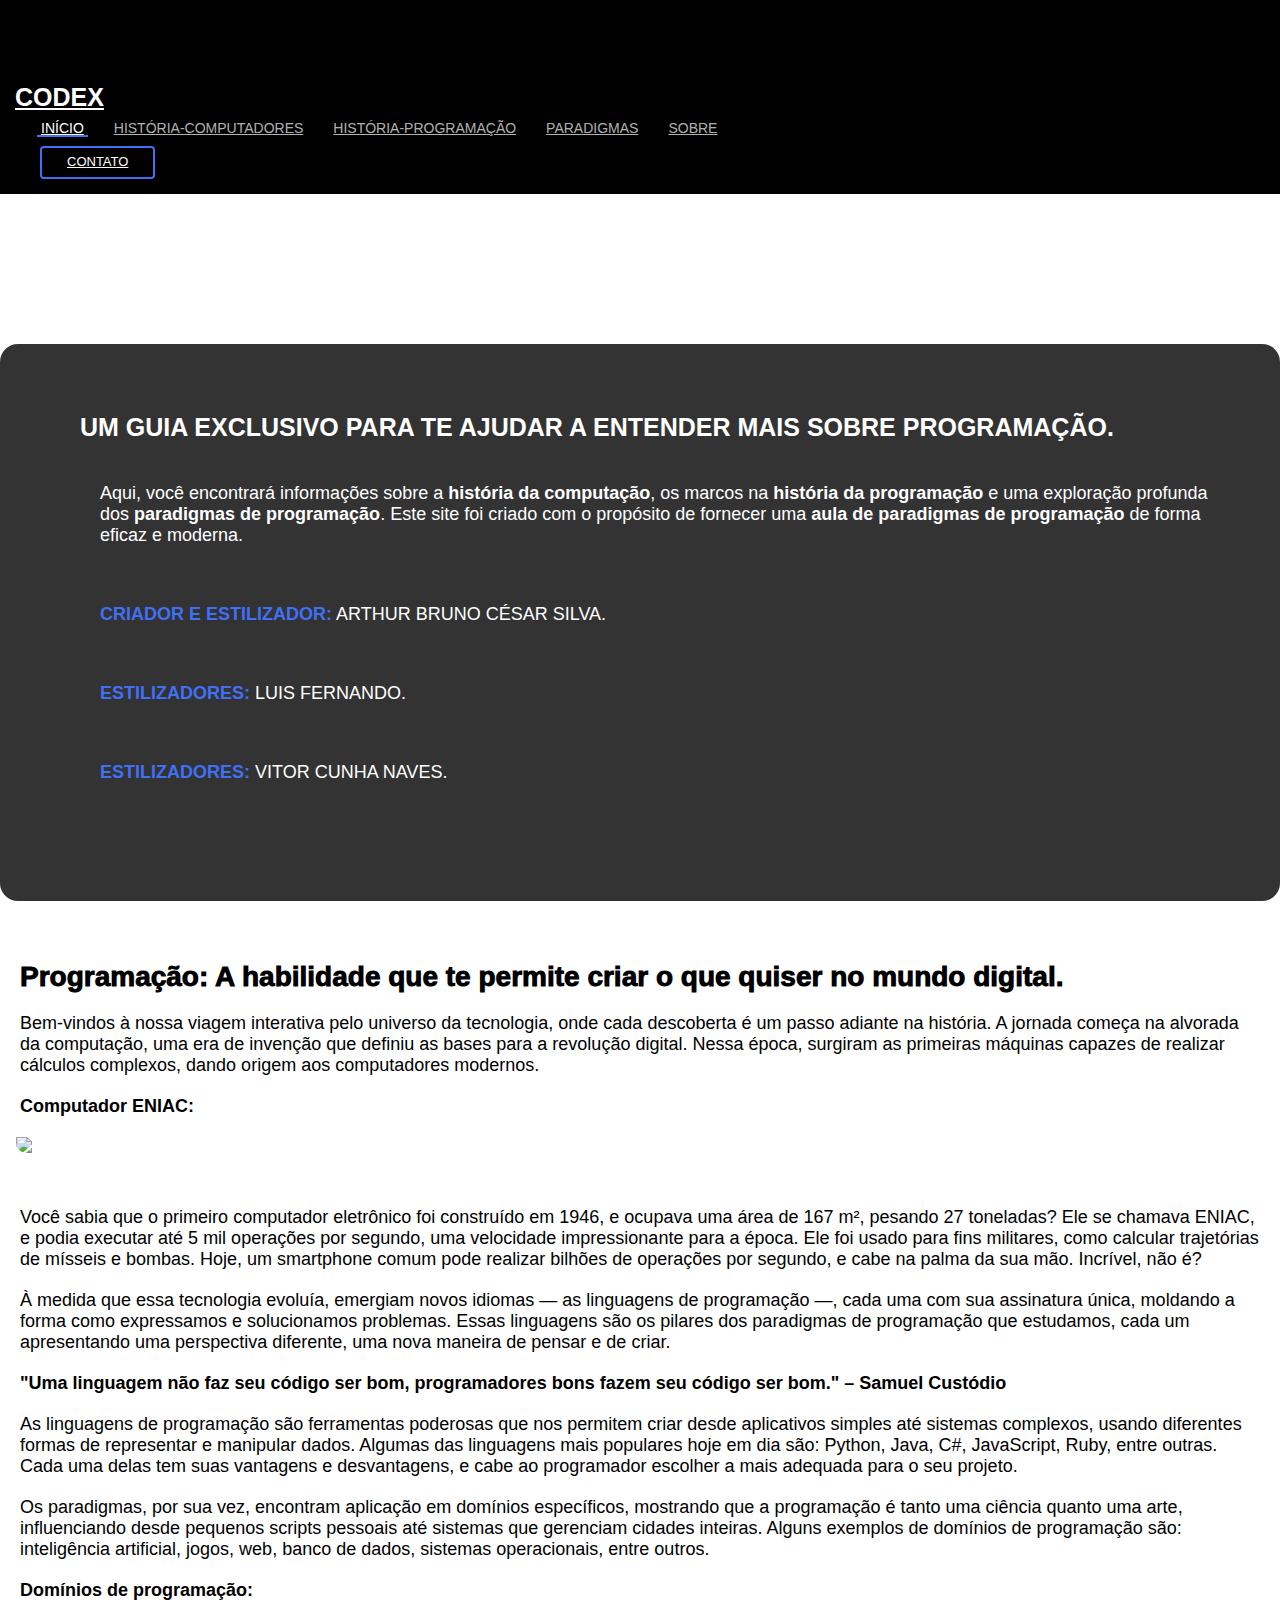
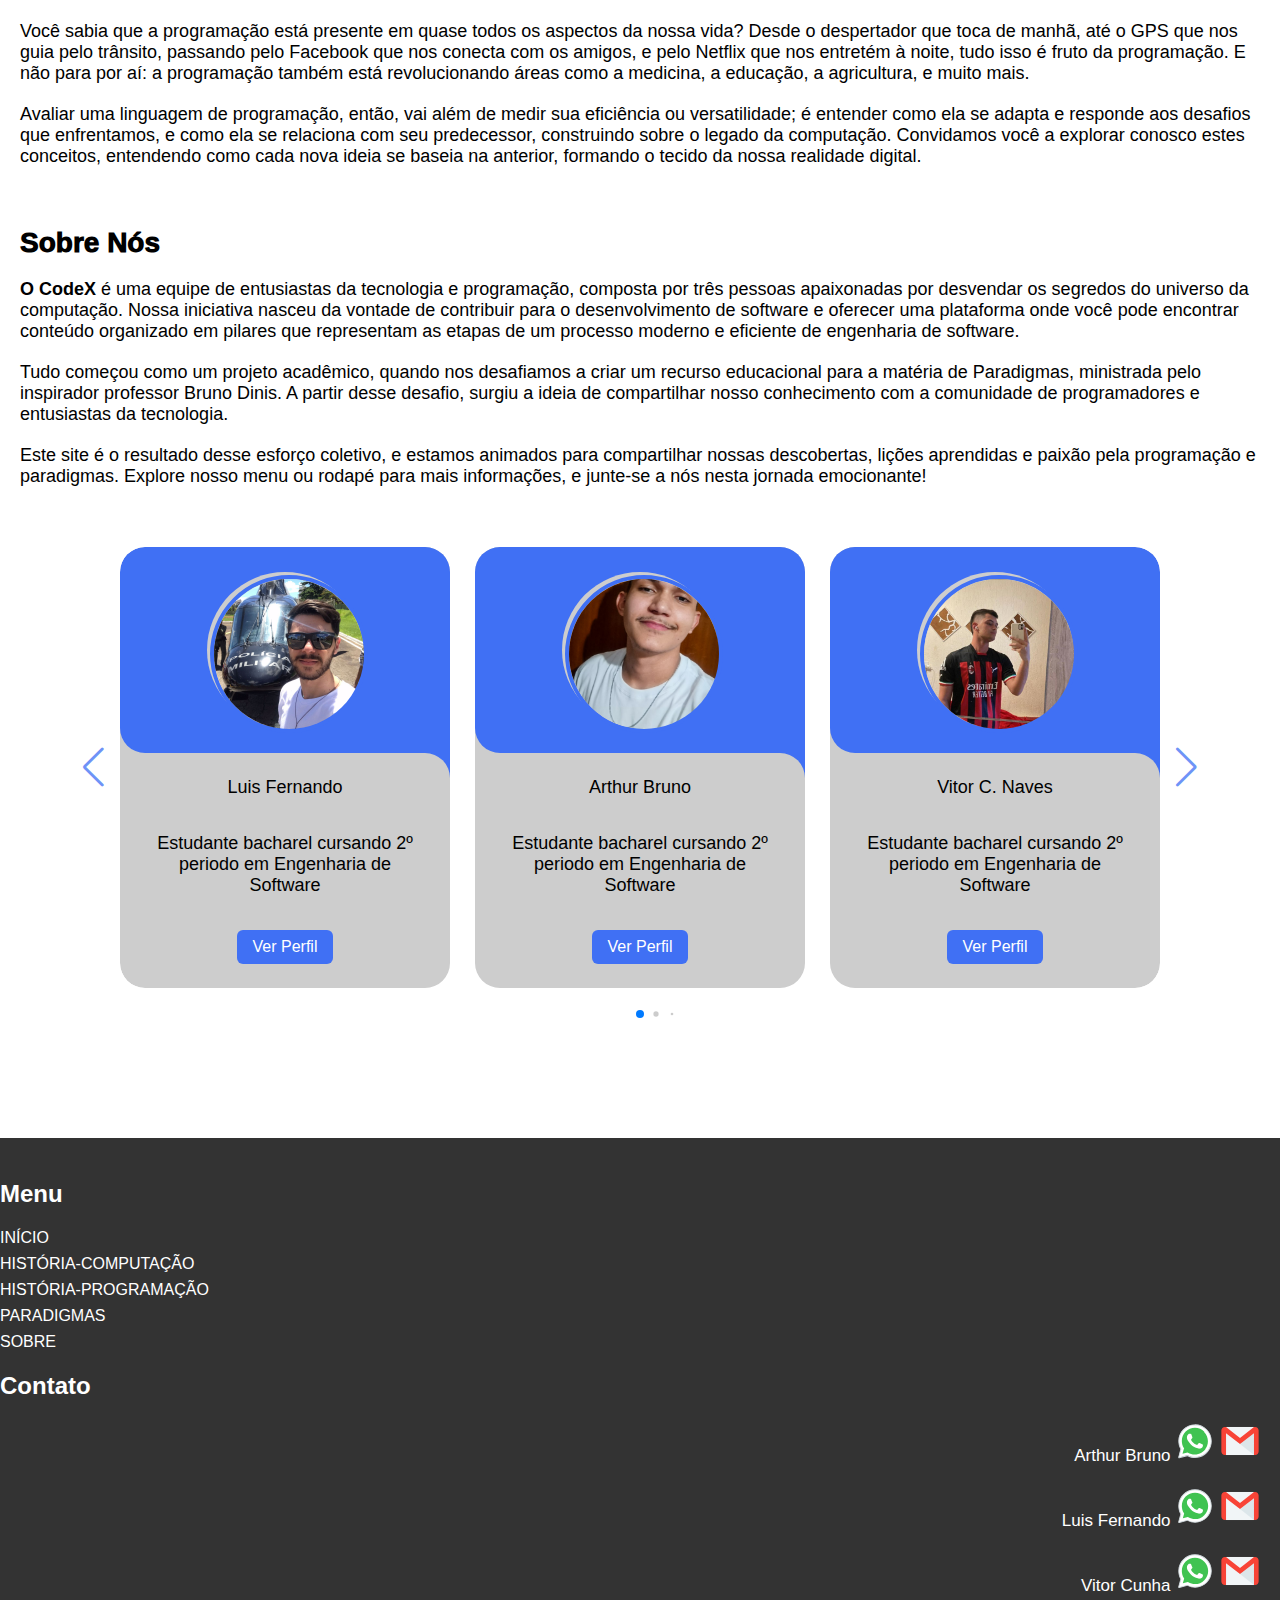
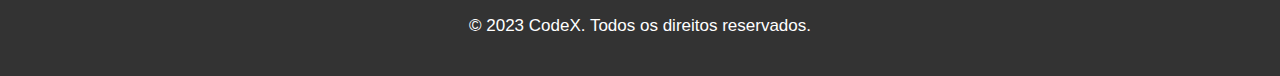
==== commit 8a94bd7a: "index.html" ====
--- a/index.html
+++ b/index.html
@@ -10,7 +10,7 @@
     <script src="https://cdnjs.cloudflare.com/ajax/libs/popper.js/1.14.3/umd/popper.min.js" integrity="sha384-ZMP7rVo3mIykV+2+9J3UJ46jBk0WLaUAdn689aCwoqbBJiSnjAK/l8WvCWPIPm49" crossorigin="anonymous"></script>
     <link href="site-estilo/css/estilo-site.css" rel="stylesheet">
     <link rel="stylesheet" href="https://use.fontawesome.com/releases/v5.13.0/css/all.css"> <!-- Adicione este link para o Font Awesome -->
-    <title>GRUPO XD</title>
+    <title>CodeX</title>
     <link href="https://fonts.googleapis.com/icon?family=Material+Icons" rel="stylesheet">
 
     <!-- Swiper CSS -->
@@ -267,7 +267,7 @@
 
 
 
- <!-- Footer do site -->
+<!-- Footer do site -->
 <footer class="rodape">
   <div class="container">
     <div class="row">
@@ -293,7 +293,7 @@
             <!-- Ícone do WhatsApp aqui -->
 <svg xmlns="http://www.w3.org/2000/svg" width="40" height="40" viewBox="0 0 48 48"><path fill="#fff" d="M4.9 43.3l2.7-9.8c-1.7-2.9-2.6-6.2-2.6-9.5 0-10.5 8.5-19 19-19 5.1 0 9.8 2 13.4 5.6 3.6 3.6 5.6 8.3 5.6 13.4 0 10.5-8.5 19-19 19h-.1c-3.2 0-6.3-.8-9.1-2.3l-9.8 2.7z"/><path fill="#fff" d="M4.9 43.8c-.1 0-.3-.1-.4-.1-.1-.1-.2-.3-.1-.5l2.6-9.8c-1.6-2.9-2.5-6.2-2.5-9.6C4.5 13.2 13.3 4.5 24 4.5c5.2 0 10.1 2 13.8 5.7 3.7 3.7 5.7 8.6 5.7 13.8 0 10.7-8.7 19.5-19.5 19.5-3.2 0-6.3-.8-9.1-2.3l-9.8 2.5c-.1 0-.2 0-.2 0z"/><path fill="#cfd8dc" d="M24 5c5.1 0 9.8 2 13.4 5.6 3.6 3.6 5.6 8.3 5.6 13.4 0 10.5-8.5 19-19 19h-.1c-3.2 0-6.3-.8-9.1-2.3l-9.8 2.7 2.7-9.8c-1.7-2.9-2.6-6.2-2.6-9.5 0-10.5 8.5-19 19-19m0-1C13 4 4 13 4 24c0 3.4.8 6.7 2.5 9.6l-2.6 9.8c-.1.3 0 .7.3 1 .2.2.4.3.7.3.1 0 .2 0 .3 0l9.7-2.5c2.8 1.5 6 2.2 9.2 2.2 11 0 20-9 20-20 0-5.3-2.1-10.4-5.8-14.1C34.4 6.1 29.4 4 24 4z"/><path fill="#40c351" d="M35.2 12.8c-3-3-6.9-4.6-11.2-4.6-8.7 0-15.8 7.1-15.8 15.8 0 3 .8 5.9 2.4 8.4l.4.5-.4.6-1.6 5.8 6-1.6.6.3c2.4 1.4 5.2 2.2 8 2.2h.1c8.7 0 15.8-7.1 15.8-15.8 0-4.2-1.6-8.2-4.6-11.2z"/><path fill="#fff" fill-rule="evenodd" d="M19.3 16c-.4-.8-.7-.8-1.1-.8-.3 0-.6 0-.9 0s-.8.1-1.3.6c-.4.5-1.7 1.6-1.7 4s1.7 4.6 1.9 4.9 3.3 5.3 8.1 7.2c4 1.6 4.8 1.3 5.7 1.2.9-.1 2.8-1.1 3.2-2.3.4-1.1.4-2.1.3-2.3-.1-.2-.4-.3-.9-.6s-2.8-1.4-3.2-1.5c-.4-.2-.8-.2-1.1.2-.3.5-1.2 1.5-1.5 1.9-.3.3-.6.4-1 .1-.5-.2-2-.7-3.8-2.4-1.4-1.3-2.4-2.8-2.6-3.3-.3-.5 0-.7.2-1 .2-.2.5-.6.7-.8.2-.3.3-.5.5-.8.2-.3.1-.6 0-.8-.3-1.3-1.2-3.6-1.6-4.4z" clip-rule="evenodd"/></svg>
 
-<a href="mailto:lf.maccedo@gmail.com">
+<a href="mailto:arthurbrunocesar2005@gmail.com">
   <!-- Ícone do Gmail aqui -->
   <?xml version="1.0" ?><!DOCTYPE svg  PUBLIC '-//W3C//DTD SVG 1.1//EN'  'http://www.w3.org/Graphics/SVG/1.1/DTD/svg11.dtd'><svg height="40" style="enable-background:new 0 0 512 512;" version="1.1" viewBox="0 0 512 512" width="40" xml:space="preserve" xmlns="http://www.w3.org/2000/svg" xmlns:xlink="http://www.w3.org/1999/xlink"><g id="_x31_12-gmail_x2C__email_x2C__mail"><g><g><g><rect height="358.87" style="fill:#F1F5F7;" width="357.904" x="77.045" y="76.565"/><path d="M256.002,293.738l178.947,141.697v-279.74L256.002,293.738z M256.002,293.738" style="fill:#DCE6EA;"/><path d="M449.861,76.565h-14.912L256.002,218.26L77.045,76.565H62.134      c-24.693,0-44.737,20.094-44.737,44.858v269.152c0,24.759,20.044,44.859,44.737,44.859h14.911v-279.74l178.957,138.014      l178.947-138.047v279.773h14.912c24.699,0,44.742-20.101,44.742-44.859V121.424C494.604,96.66,474.561,76.565,449.861,76.565      L449.861,76.565z M449.861,76.565" style="fill:#F84437;"/></g></g></g></g><g id="Layer_1"/></svg>
 </a>
